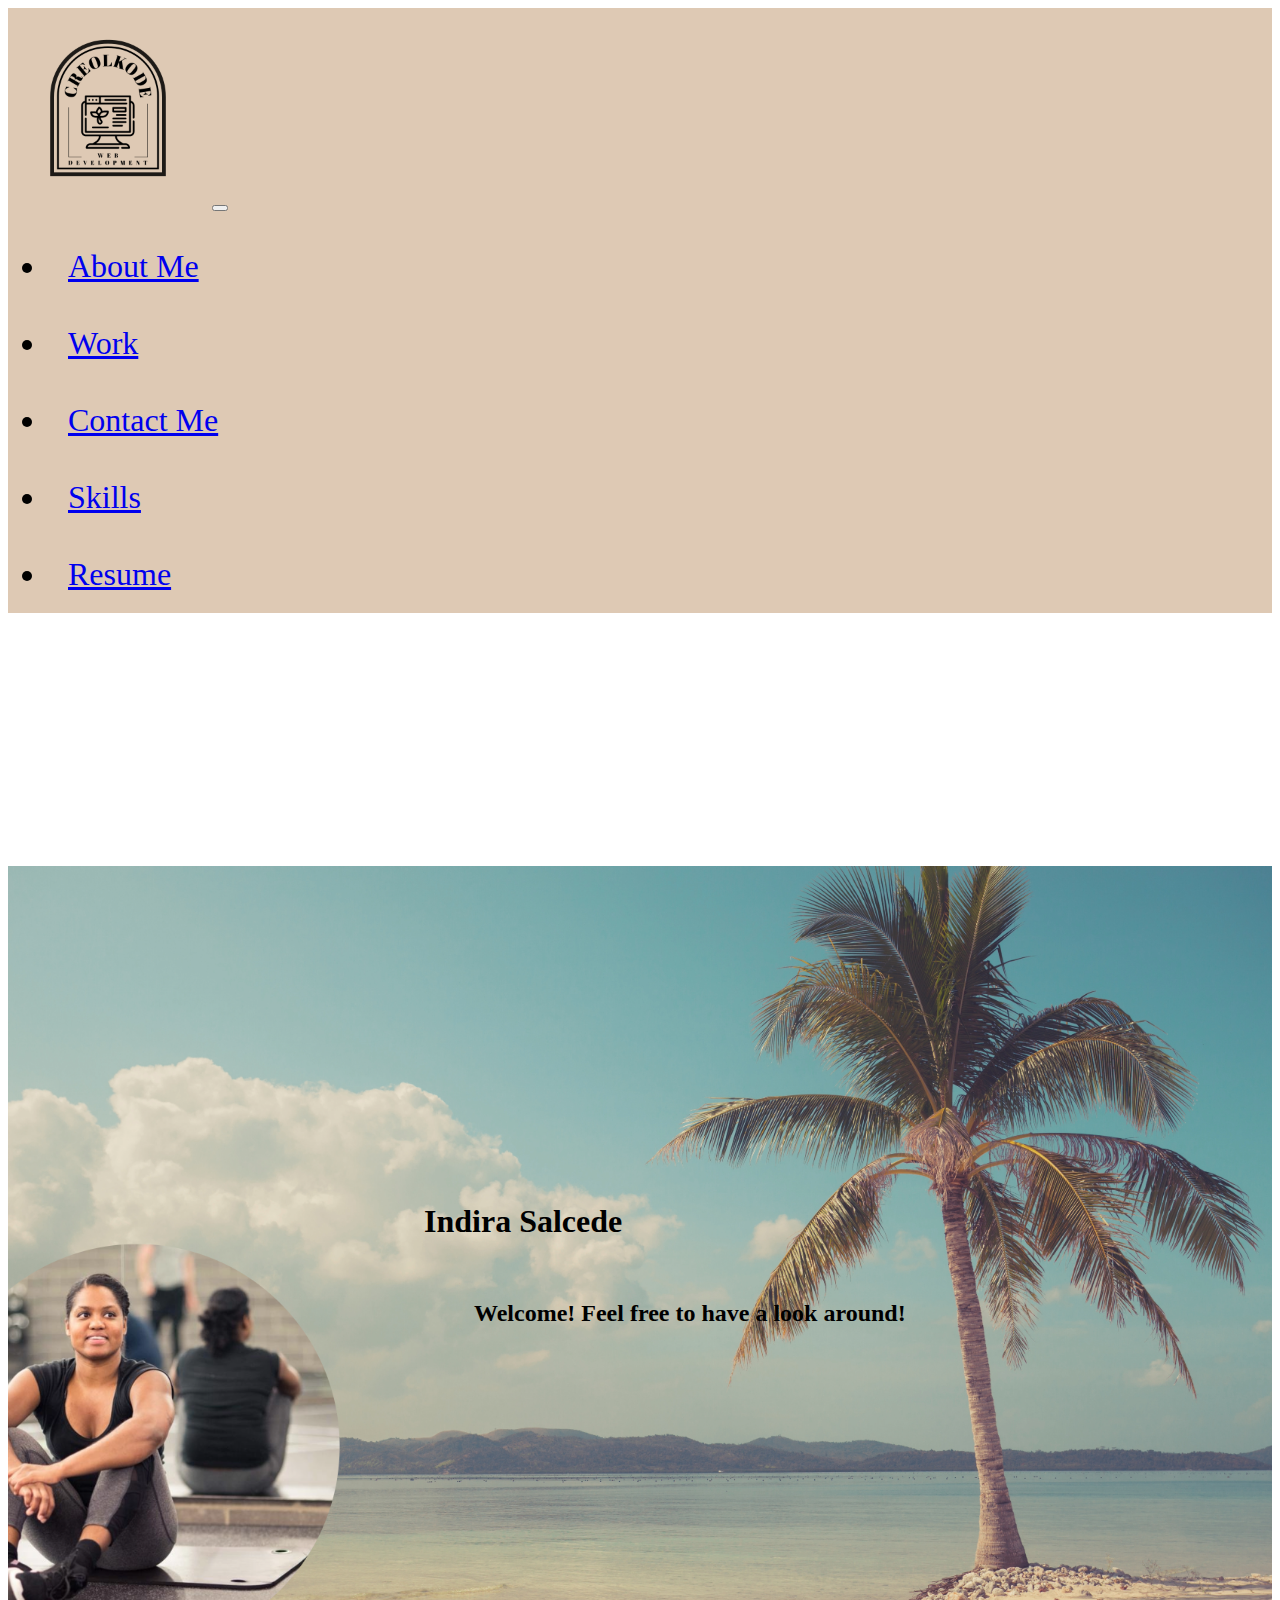
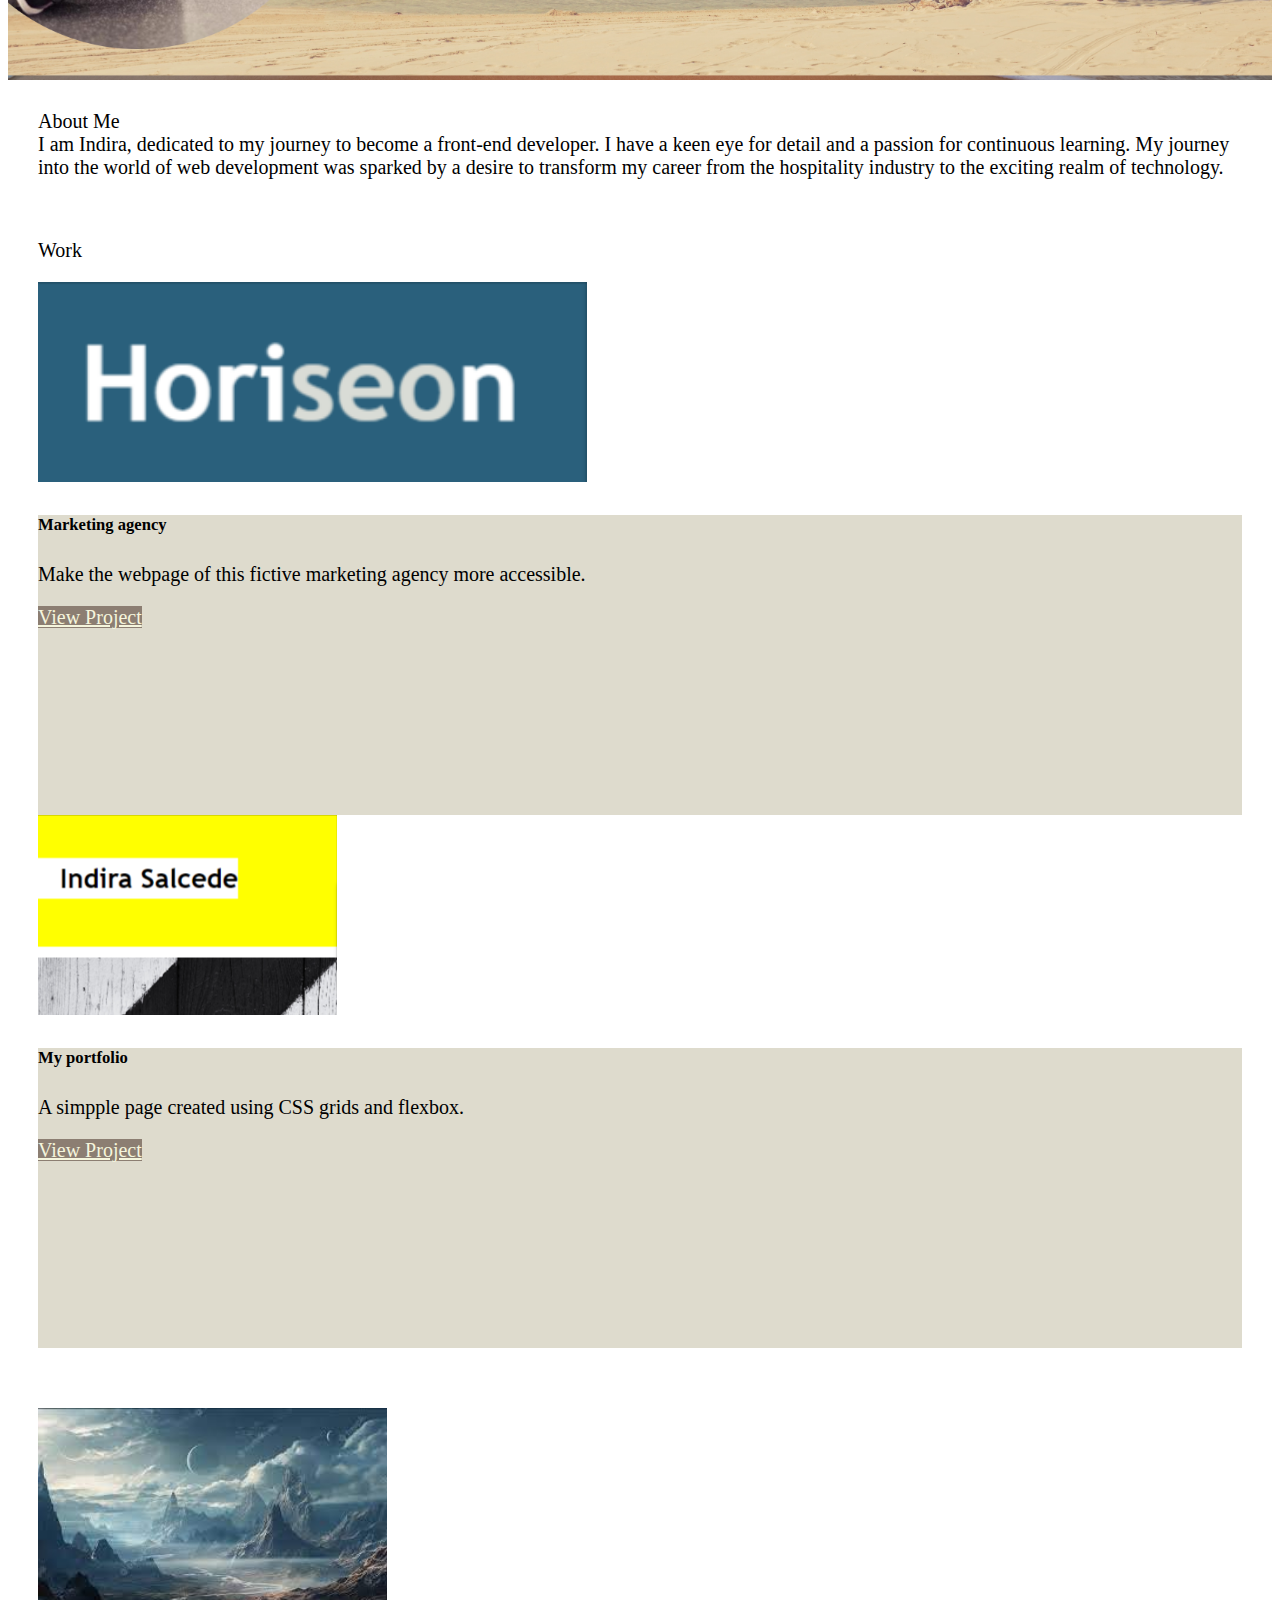
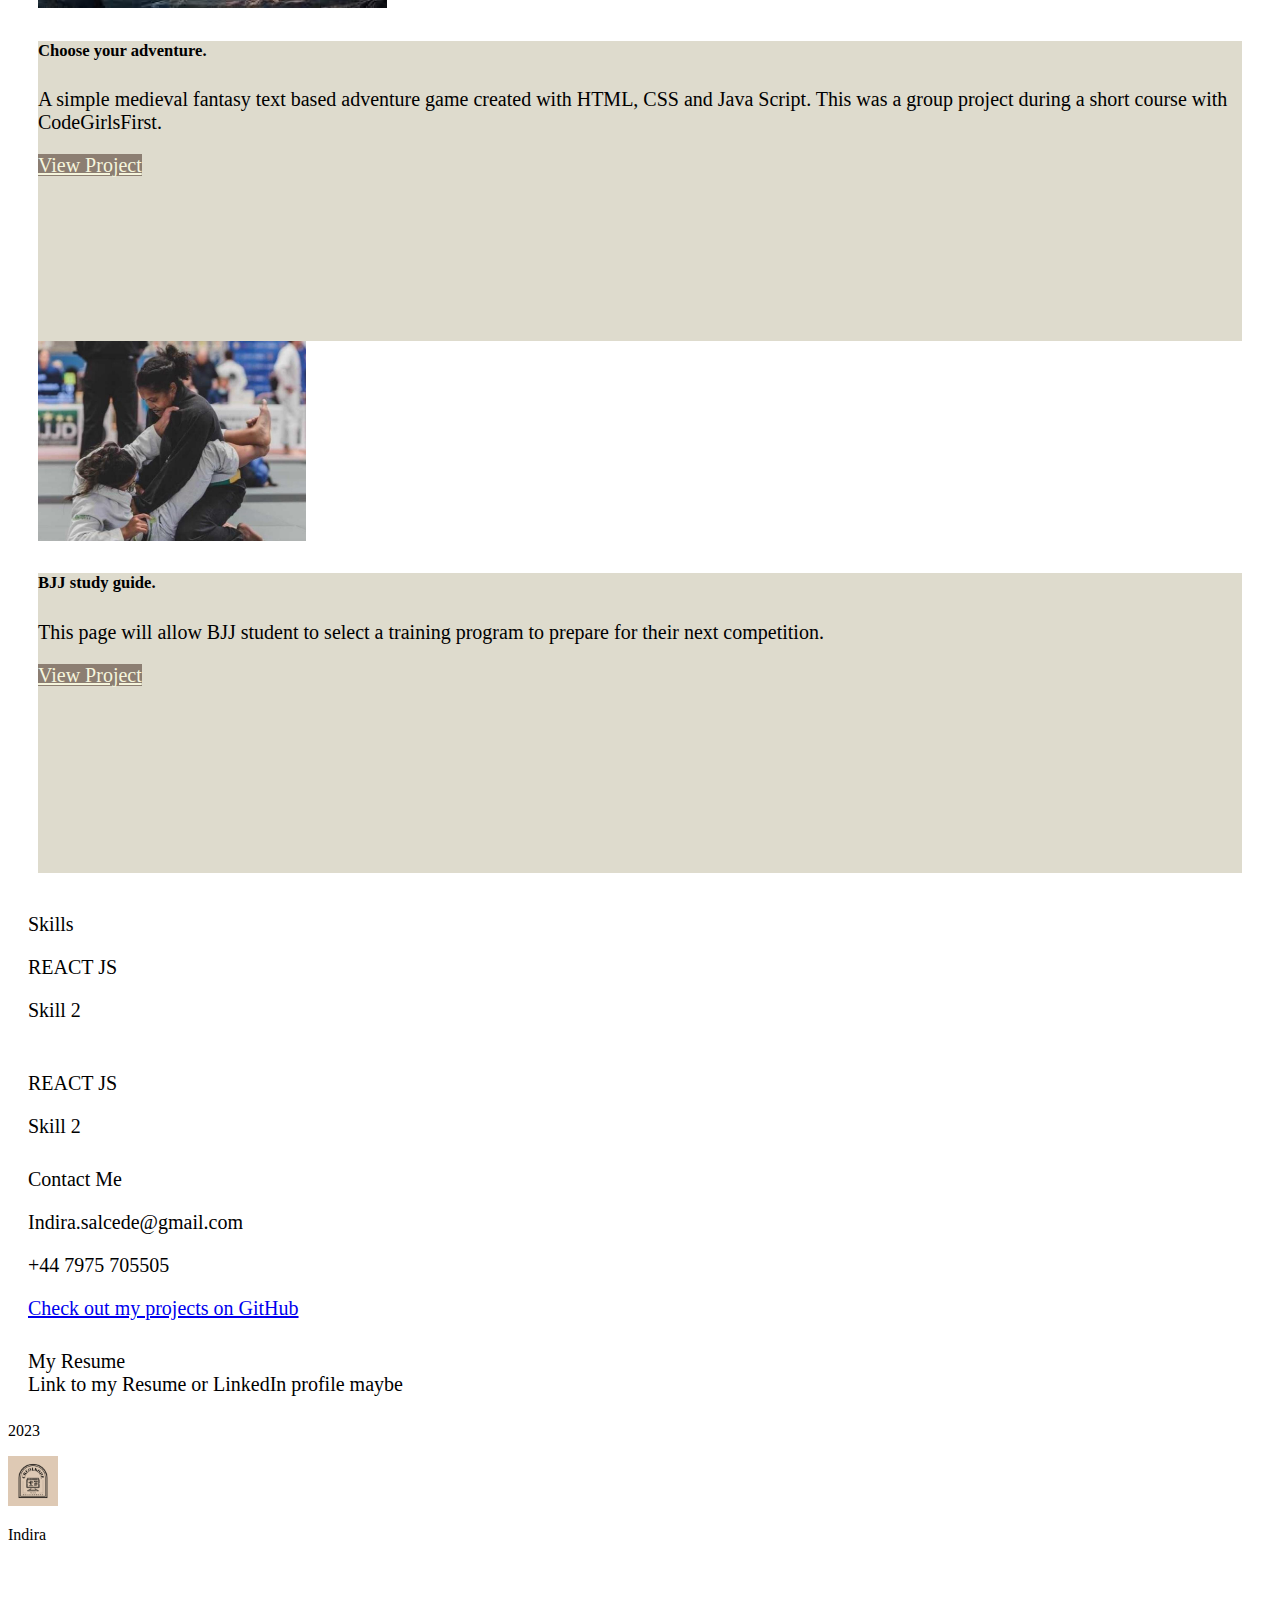
==== index.html @ 06d267d0 "adds some content to contact and skills sections" ====
<!DOCTYPE html>
<html lang="en">
<head>
    <meta charset="UTF-8">
    <meta http-equiv="X-UA-Compatible" content="IE=edge"/>
    <meta name="viewport" content="width=device-width, initial-scale=1.0">
    <title>Indira Salcede Portfolio</title>
    <link href="https://cdn.jsdelivr.net/npm/bootstrap@5.3.2/dist/css/bootstrap.min.css" rel="stylesheet" integrity="sha384-T3c6CoIi6uLrA9TneNEoa7RxnatzjcDSCmG1MXxSR1GAsXEV/Dwwykc2MPK8M2HN" crossorigin="anonymous">
    <link rel="stylesheet" href="./css/style.css">
</head>
<body>
    <div class="container-xl border">
        <!--NAV-->
        <!--Include links that are applicable to your portfolio. Links should navigate to the appropriate sections  - code based on getbootstrap.com template-->
        <div class="row align-items-start">
            <nav class="navbar fixed-top navbar-expand-lg navbar-light mx-auto">
                <div class="container">
                    <a class="navbar-brand" href="#"><img src="./css/images/Logo.png" width="200" height="200" class="d-inline-block align-top" alt=""></a>
                    <button class="navbar-toggler" type="button" data-toggle="collapse" data-target="#navbarNav" aria-controls="navbarNav" aria-expanded="false" aria-label="Toggle navigation">
                        <span class="navbar-toggler-icon"></span>
                    </button>
                    <div class="collapse navbar-collapse justify-content-center " id="navbarNav">
                        <ul class="navbar-nav ml-auto">
                            <li class="nav-item">
                                <a class="nav-link" href="#aboutMe-content">About Me</a>
                            </li>
                            <li class="nav-item">
                                <a class="nav-link" href="#work">Work</a>
                            </li>
                            <li class="nav-item">
                                <a class="nav-link" href="#contactMe">Contact Me</a>
                            </li>
                            <li class="nav-item">
                                <a class="nav-link" href="#skills">Skills</a>
                            </li>
                            <li class="nav-item">
                                <a class="nav-link" href="#myResume">Resume</a>
                            </li>
                        </ul>
                    </div>
                </div>
            </nav>
        </div>
        <!--Jumbotron image and profile picture - will the profile picture be in a position absolute on the jumbotro pic code based on getbootstrap.com template-->
        <!--hero section - A jumbotron featuring your picture, your name, and any other information you'd like to include. -->
        <div class="container">
            <div class="jumbotron">
                <h1 class="display-4">Indira Salcede</h1>
                <br/>
                <h2 class="lead">Welcome! Feel free to have a look around!</h2>
                <br/>
                <!-- <p class="intro-text justify-content-center align-items-center">Hi ! Welcome to my portfolio! Feel free to have a look around and get in touch !</p> -->
                <!-- <p class="lead">
                  <a class="btn btn-primary btn-lg" href="#" role="button">Learn more</a>
                </p> -->
            </div>
        </div>
        <div class="row align-items-start">
            <div class="col-xxl-2 col-xl-2 col-lg-3 col-md-4 col-sm-6 col-xs-12"><p></p></div> <!--will be in the middle of the page-->
        </div>
        <!--About Me section-->
        <div class="row align-items-start" id="aboutMe">
            <!-- First column smaller -->
            <div class="col-md-1 col-sm-6 col-xs-12 mb-3">About Me</div>
            <!-- Larger column -->
            <div class="col-md-11 col-sm-6 col-xs-12 mb-3 text-center" id="aboutMe-content">
                <div class="card">
                    <div class="card-text">I am Indira, dedicated to my journey to become a front-end developer. I have a keen eye for detail and a passion for continuous learning. My journey into the world of web development was sparked by a desire to transform my career from the hospitality industry to the exciting realm of technology.
                    </div>
                </div>
            </div>
        </div>
        
        <!--Work section-->
        <!--work section using grid - with cards -->
        <div class="row ">
            <!--first column smaller-->
            <div class="row mb-4 mx-auto" id="work">
                <div class="col-md-1 col-sm-6 col-xs-12 mb-3"><p>Work</p></div>
                <div class="col-md-3 mx-auto">
                    <div class="card">
                        <img src="./css/images/website.png" class="card-img-top" alt="Horiseon logo">
                        <div class="card-body d-flex flex-column">
                            <h5 class="card-title">Marketing agency</h5>
                            <p class="card-text">Make the webpage of this fictive marketing agency more accessible.</p>
                            <a href="https://indira4978.github.io/Refactored_Horiseon_Week1/" class="btn">View Project</a><!-- add shadow effect on button/ card -->
                        </div>
                    </div>
                </div>
                <div class="col-md-3 mx-auto">
                    <div class="card">
                        <img src="./css/images/Indira-Salcede-Web-Developer.png" class="card-img-top" alt="Indira logo">
                        <div class="card-body d-flex flex-column">
                            <h5 class="card-title">My portfolio</h5>
                            <p class="card-text">A simpple page created using CSS grids and flexbox.</p>
                            <a href="https://indira4978.github.io/checkout_my_portfolio/" class="btn">View Project</a><!-- add shadow effect on button/ card -->
                        </div>
                    </div>
                </div>
            </div>
            <div class="row mb-4 mx-auto" id="blankWork">
                <div class="col-md-1 col-sm-6 col-xs-12 mb-3"><p></p></div>
                <div class="col-md-3 mx-auto">
                    <div class="card">
                        <img src="./css/images/adventurecover.jpeg" class="card-img-top" alt="fantasy landscape">
                        <div class="card-body d-flex flex-column">
                            <h5 class="card-title">Choose your adventure. </h5>
                            <p class="card-text">A simple medieval fantasy text based adventure game created with HTML, CSS and Java Script. This was a group project during a short course with CodeGirlsFirst.</p>
                            <a href="https://codepen.io/indira-S/pen/jOXLPJL" class="btn">View Project</a><!-- add shadow effect on button/ card -->
                        </div>
                    </div>
                </div>
                <div class="col-md-3 mx-auto">
                    <div class="card">
                        <img src="./css/images/gi cometition.jpg" class="card-img-top" alt="bjj competitors">
                        <div class="card-body d-flex flex-column">
                            <h5 class="card-title">BJJ study guide.</h5>
                            <p class="card-text">This page will allow BJJ student to select a training program to prepare for their next competition.</p>
                            <a href="#" class="btn">View Project</a><!-- add shadow effect on button/ card -->
                        </div>
                    </div>
                </div>
            </div>
        </div>
        <!--skills section -  List out the skills you expect to learn from the bootcamp -->
        <div class="row mb-4" id="skills">
            <div class="col-xl">Skills</div>
            <div class="col-xl"><p>REACT JS</p></div>
            <div class="col-xl">Skill 2</div>
        </div>
        <div class="row mb-4" id="skills">
            <div class="col-xl"><p></p></div>
            <div class="col-xl"><p>REACT JS</p></div>
            <div class="col-xl">Skill 2</div>
        </div>
        <!--Contact Me section-->
        <div class="row mb-4" id="contactMe">
            <!--first column smaller-->
            <div class="col-xl">Contact Me</div><!--amend size as should be larger-->
            <div class="col-xl"><p>Indira.salcede@gmail.com</p></div><!--amend size as should be larger-->
            <div class="col-xl"><p>+44 7975 705505</p> </div><!--amend size as should be larger-->
            <div class="col-xl"><a href="https://github.com/Indira4978">Check out my projects on GitHub</a></div><!--amend size as should be larger-->
        </div>
        <!--Resume section-->
        <div class="row mb-4 justify-content-center" id="myResume">
            <!--first column smaller-->
            <div class="col-xl">My Resume </div><!--amend size as should be larger-->
            <div class="col-xl">Link to my Resume or LinkedIn profile maybe </div><!--amend size as should be larger-->
        </div>
        <!--Footer section-->
        <div class="container-fluid">
            <div class="row gx-4">
                <div class="col  d-flex justify-content-center"><p>2023</p></div>
                <div class="col  d-flex justify-content-center"><img src="./css/images/Logo.png" width="50" height="50"></div>
                <div class="col  d-flex justify-content-center"><p>Indira</p></div>
                </div>
            </div>
    </div> 

    <script src="https://cdn.jsdelivr.net/npm/bootstrap@5.3.2/dist/js/bootstrap.bundle.min.js" integrity="sha384-C6RzsynM9kWDrMNeT87bh95OGNyZPhcTNXj1NW7RuBCsyN/o0jlpcV8Qyq46cDfL" crossorigin="anonymous"></script>
</body>
</html>
---- css/style.css ----
body {
    margin-bottom: 100px;
}



.container-lg {
    background-color: whitesmoke;
}

.navbar {
    background-color: #DEC9B4;
}

.nav-item {
    padding: 20px;
    font-size: 2rem;

}


.jumbotron {
    margin-top: 20%;
    padding: 25%;
    background-image: url("./images/Bg.png");
    height: 100%;
    background-position: center;
    background-repeat: no-repeat;
    background-size: cover;
    position: relative;
}


.display-4 {
    padding-left: 100px;
}

.lead {
    padding-left: 150px;
}

#aboutMe {
    margin: 20px;
    padding: 10px;
    font-size: 20px;
}

#aboutMe-content {
    align-items: baseline;
}


#work {
    margin:20px;
    padding: 10px;
    font-size: 20px;

}


#blankWork {
    margin: 20px;
    padding: 10px;
    font-size: 20px;

}


#skills {
    margin: 10px;
    padding: 10px;
    font-size: 20px;

}


#contactMe {
    margin: 10px;
    padding: 10px;
    font-size: 20px;

}


#myResume {
    margin: 10px;
    padding: 10px;
    font-size: 20px;

}

.card-body {
    height: 300px;
    background-color: #DEDBCD;
}

.card-img-top {
    height: 200px;
}

.btn {
    /* position: fixed bottom; */
    background-color: #8C7E72;
    color: beige;
}

/* .footer {
    display: flex;
    align-items: center;
    display: flex;
  align-items: center;
  justify-content: space-around;
} */
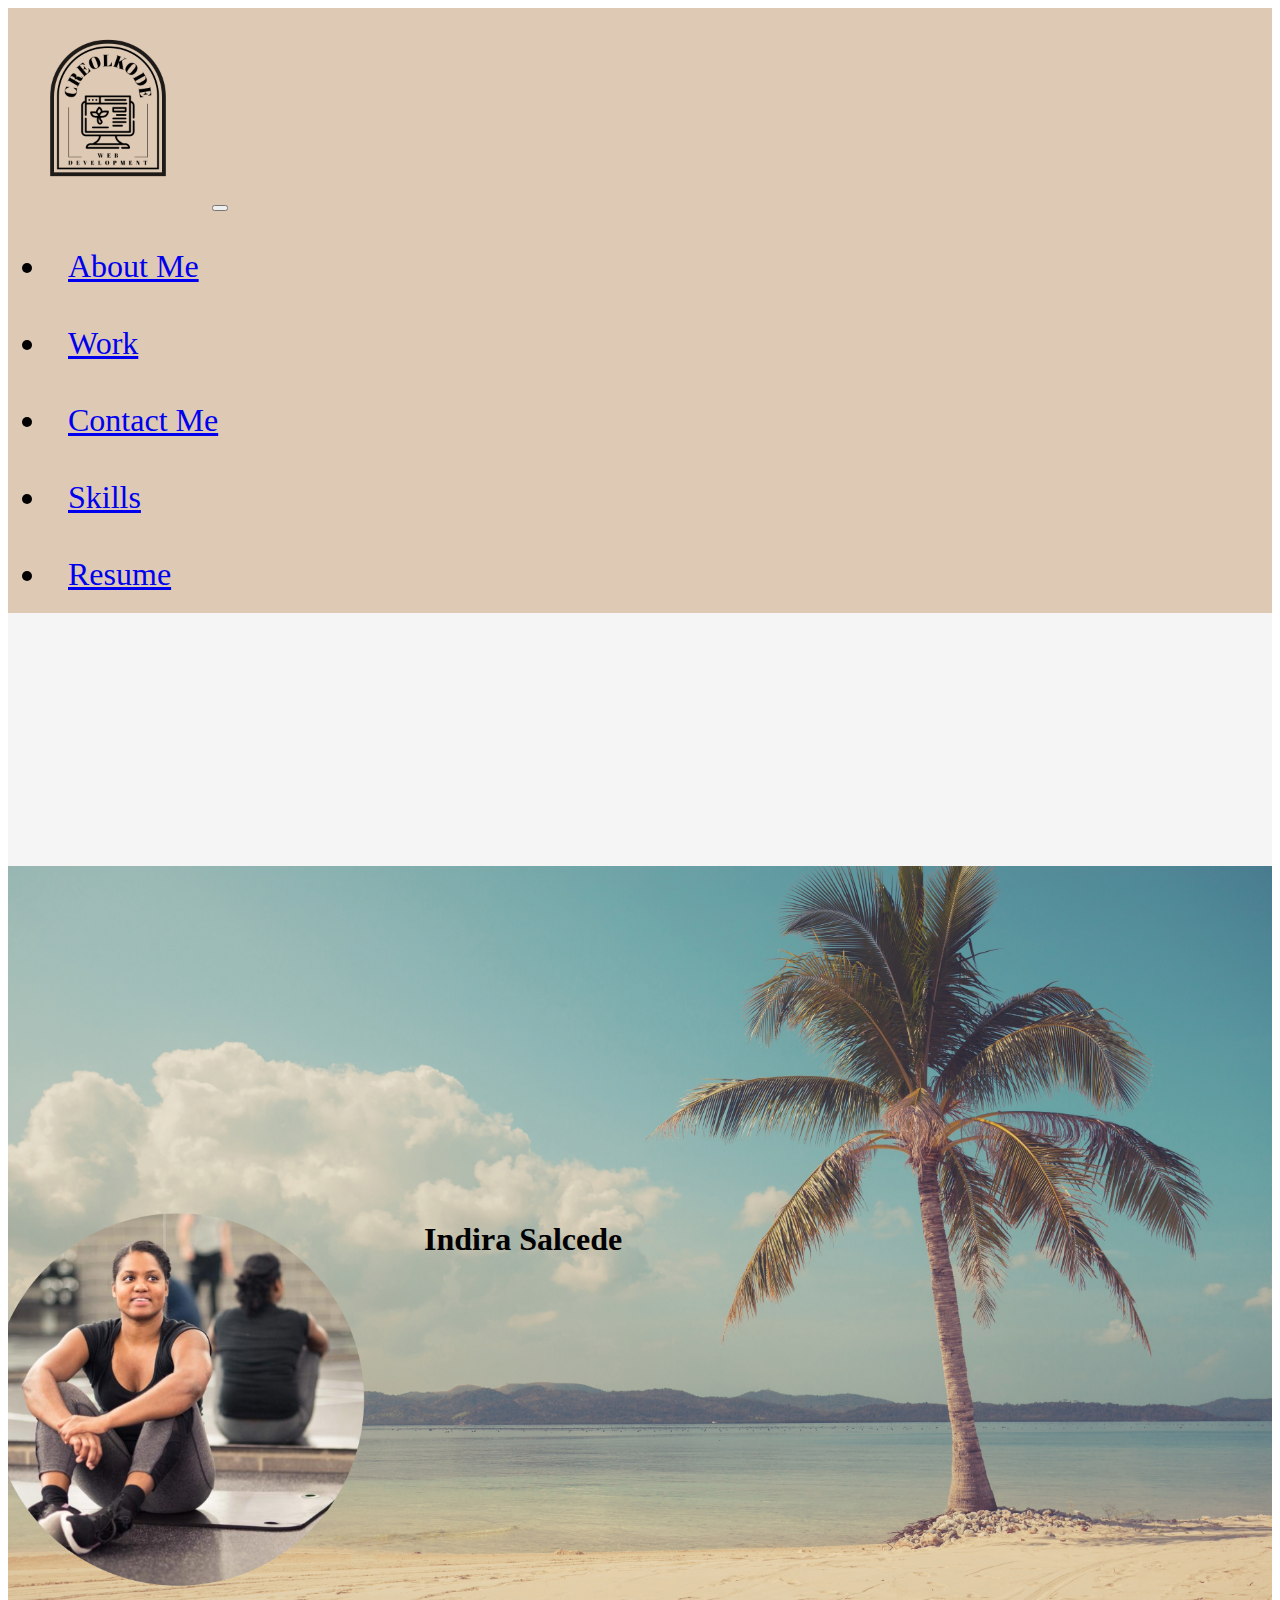
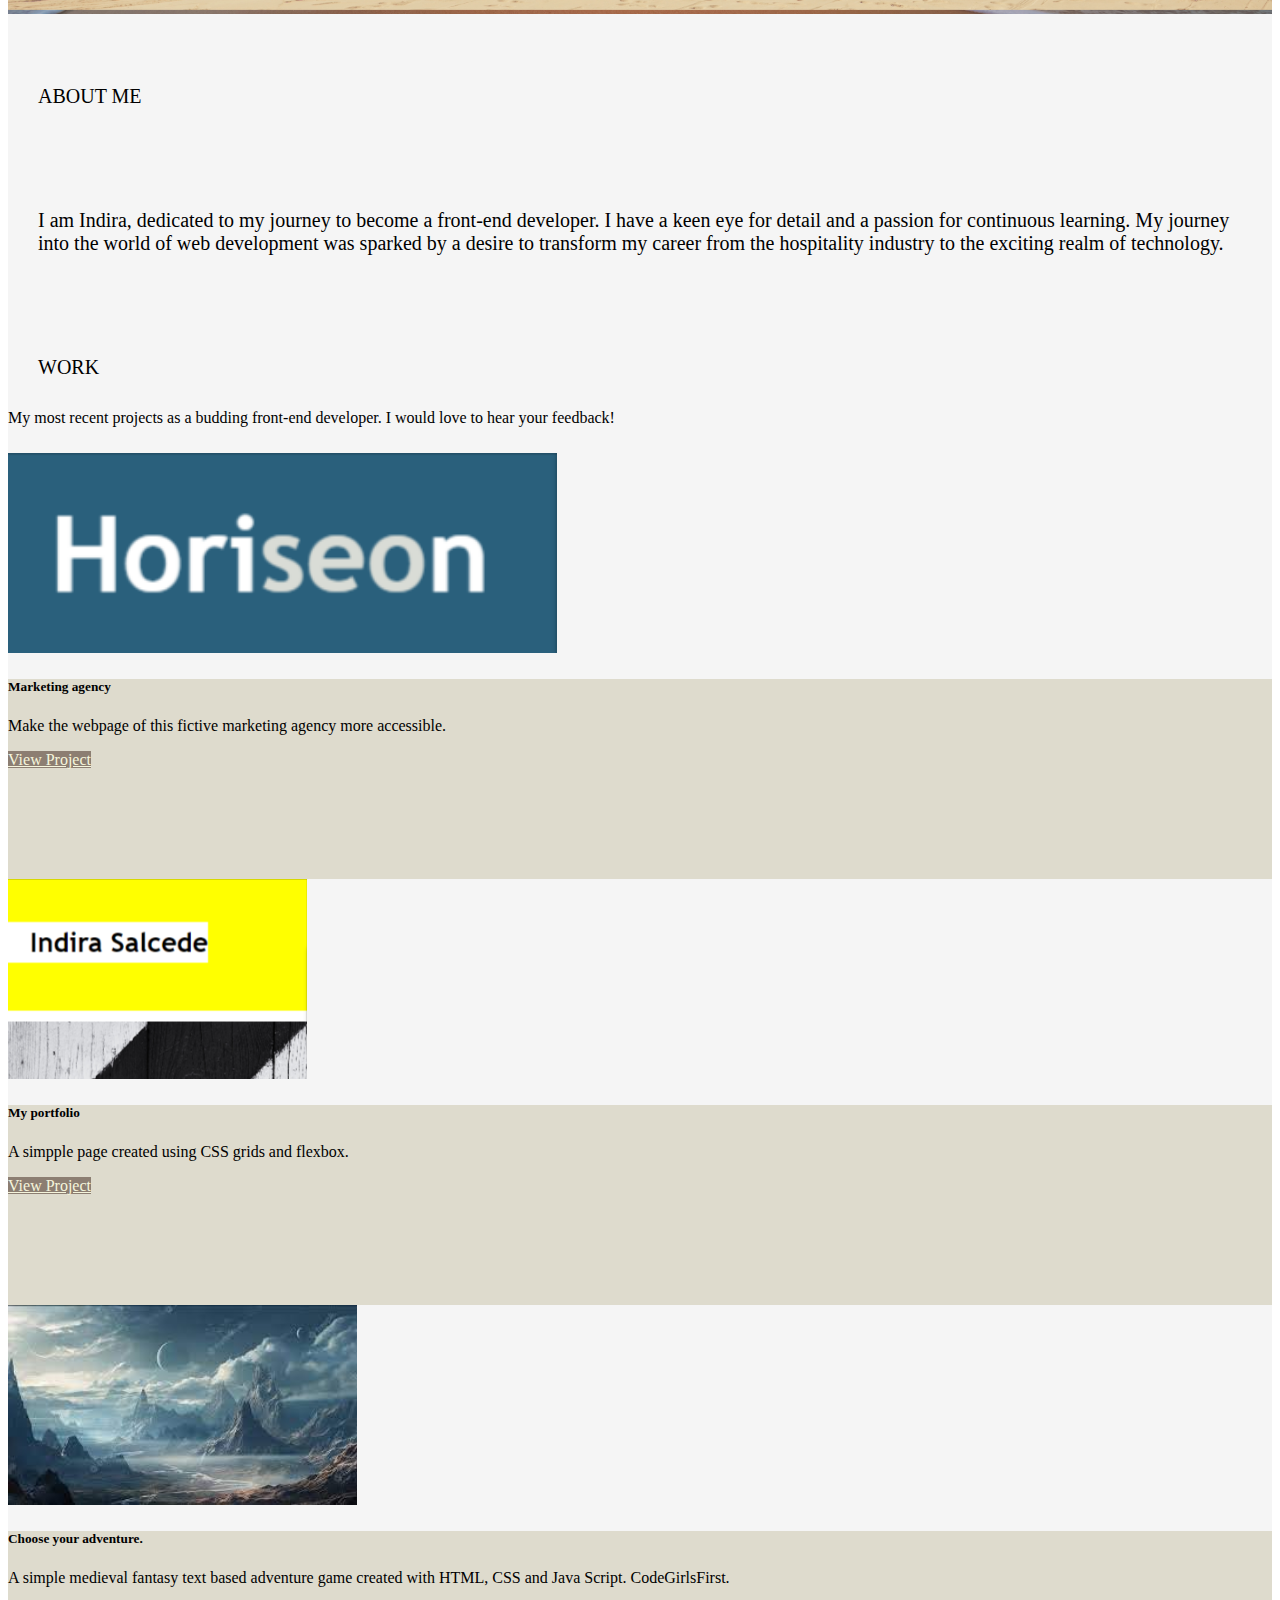
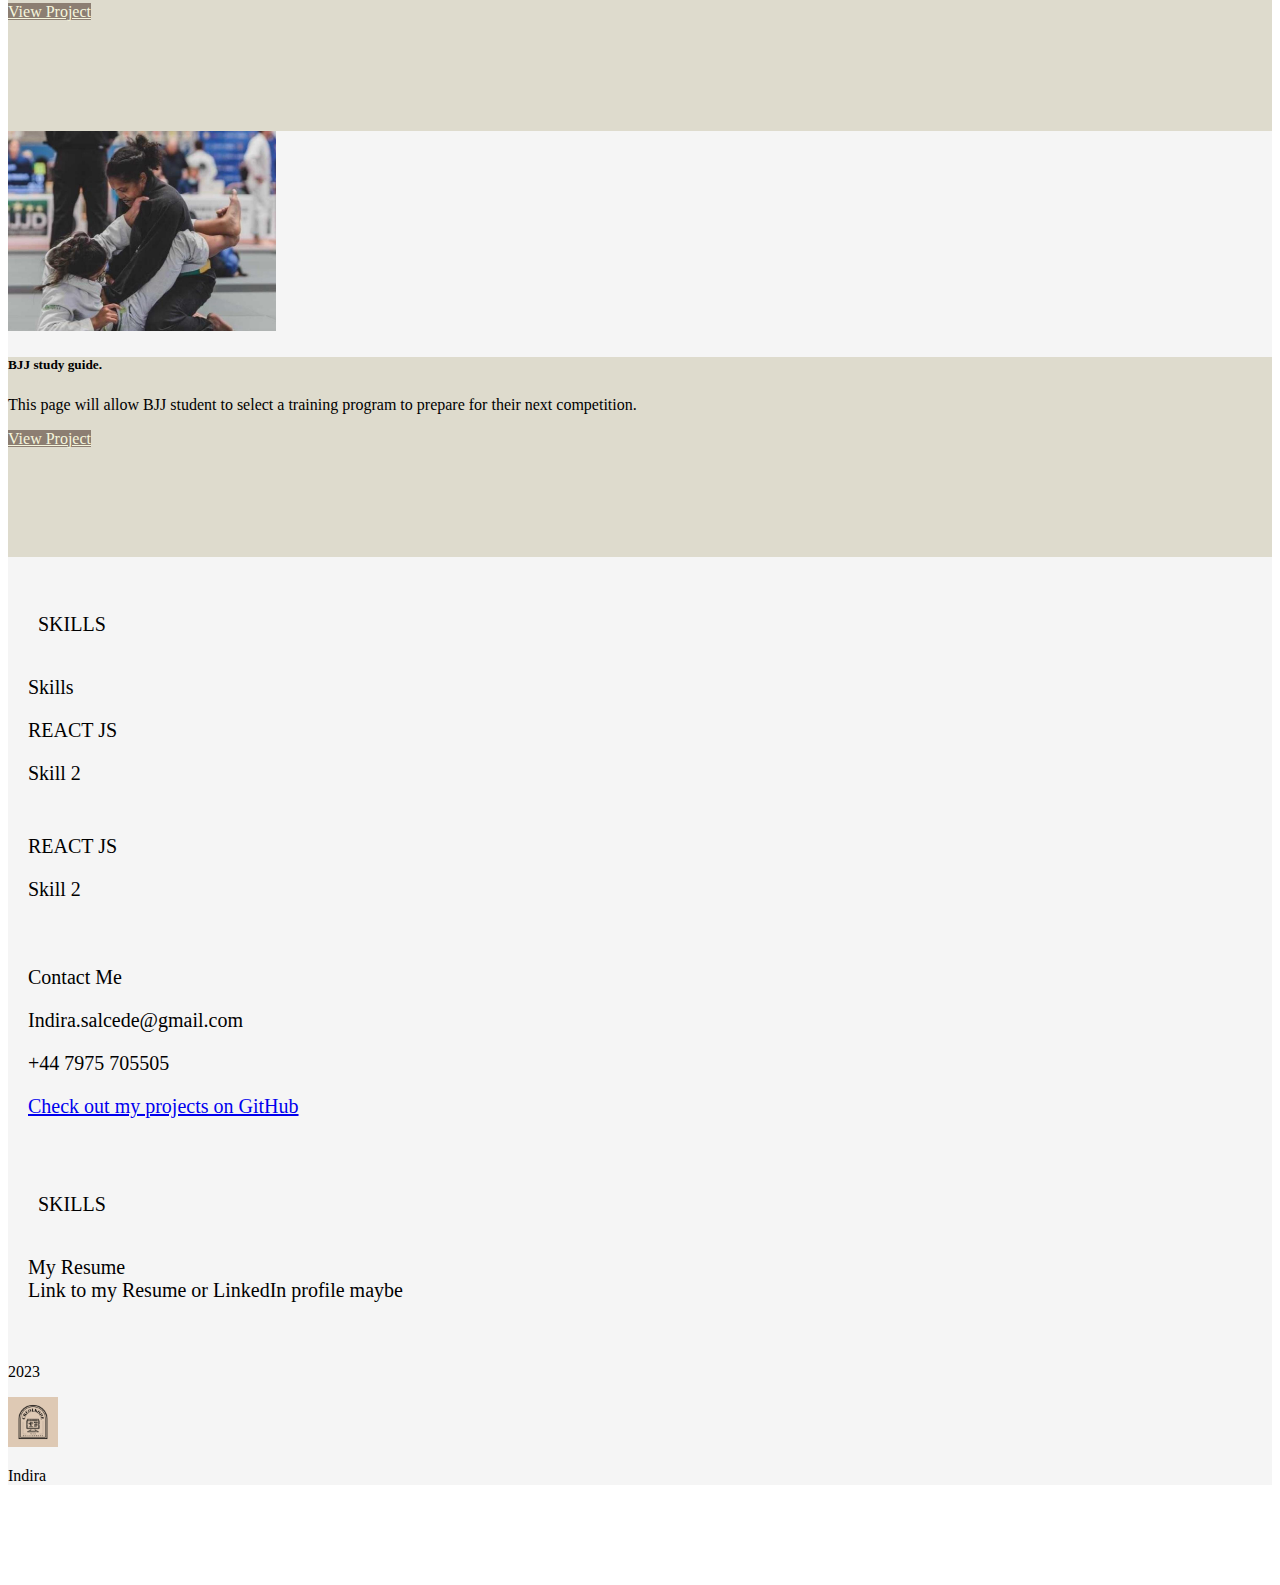
==== commit 4875f083: "add layout improvemts to the page" ====
--- a/index.html
+++ b/index.html
@@ -9,7 +9,7 @@
     <link rel="stylesheet" href="./css/style.css">
 </head>
 <body>
-    <div class="container-xl border">
+    <div class="container-lg">
         <!--NAV-->
         <!--Include links that are applicable to your portfolio. Links should navigate to the appropriate sections  - code based on getbootstrap.com template-->
         <div class="row align-items-start">
@@ -45,93 +45,124 @@
         <!--hero section - A jumbotron featuring your picture, your name, and any other information you'd like to include. -->
         <div class="container">
             <div class="jumbotron">
+                <br/>
                 <h1 class="display-4">Indira Salcede</h1>
                 <br/>
-                <h2 class="lead">Welcome! Feel free to have a look around!</h2>
-                <br/>
-                <!-- <p class="intro-text justify-content-center align-items-center">Hi ! Welcome to my portfolio! Feel free to have a look around and get in touch !</p> -->
-                <!-- <p class="lead">
-                  <a class="btn btn-primary btn-lg" href="#" role="button">Learn more</a>
-                </p> -->
-            </div>
-        </div>
-        <div class="row align-items-start">
-            <div class="col-xxl-2 col-xl-2 col-lg-3 col-md-4 col-sm-6 col-xs-12"><p></p></div> <!--will be in the middle of the page-->
-        </div>
-        <!--About Me section-->
-        <div class="row align-items-start" id="aboutMe">
-            <!-- First column smaller -->
-            <div class="col-md-1 col-sm-6 col-xs-12 mb-3">About Me</div>
-            <!-- Larger column -->
-            <div class="col-md-11 col-sm-6 col-xs-12 mb-3 text-center" id="aboutMe-content">
-                <div class="card">
-                    <div class="card-text">I am Indira, dedicated to my journey to become a front-end developer. I have a keen eye for detail and a passion for continuous learning. My journey into the world of web development was sparked by a desire to transform my career from the hospitality industry to the exciting realm of technology.
-                    </div>
-                </div>
-            </div>
+            </div>
+        </div>
+        <!-- spacing -->
+        <div class="row justify-content-center blankspace">
+            <div class="col-lg-2 col-md-2 col-12"><p></p></div>
+            <div class="col-lg-8 col-md-8 col-12 text-center"></div>
+            <div class="col-lg-2 col-md-2 col-12"></div>
+        </div>
+        <div class="row justify-content-center" id="aboutMe">
+            <div class="col-lg-2 col-md-2 col-12"></div>
+            <div class="col-lg-8 col-md-8 col-12 text-center">ABOUT ME</div>
+            <div class="col-lg-2 col-md-2 col-12"></div>
+        </div>
+        <div class="row justify-content-center blankspace">
+            <div class="col-lg-2 col-md-2 col-12"><p></p></div>
+            <div class="col-lg-8 col-md-8 col-12 text-center"></div>
+            <div class="col-lg-2 col-md-2 col-12"></div>
+        </div>
+
+        <div class="row justify-content-center" id="aboutMe">
+            <div class="col-lg-2 col-md-2 col-12"></div>
+            <div class="col-lg-8 col-md-8 col-12 text-center">I am Indira, dedicated to my journey to become a front-end developer. I have a keen eye for detail and a passion for continuous learning. My journey into the world of web development was sparked by a desire to transform my career from the hospitality industry to the exciting realm of technology.</div>
+            <div class="col-lg-2 col-md-2 col-12"></div>
+        </div>
+        <div class="row justify-content-center blankspace">
+            <div class="col-lg-2 col-md-2 col-12"><p></p></div>
+            <div class="col-lg-8 col-md-8 col-12 text-center"></div>
+            <div class="col-lg-2 col-md-2 col-12"></div>
         </div>
         
         <!--Work section-->
         <!--work section using grid - with cards -->
-        <div class="row ">
-            <!--first column smaller-->
-            <div class="row mb-4 mx-auto" id="work">
-                <div class="col-md-1 col-sm-6 col-xs-12 mb-3"><p>Work</p></div>
-                <div class="col-md-3 mx-auto">
-                    <div class="card">
-                        <img src="./css/images/website.png" class="card-img-top" alt="Horiseon logo">
-                        <div class="card-body d-flex flex-column">
-                            <h5 class="card-title">Marketing agency</h5>
-                            <p class="card-text">Make the webpage of this fictive marketing agency more accessible.</p>
-                            <a href="https://indira4978.github.io/Refactored_Horiseon_Week1/" class="btn">View Project</a><!-- add shadow effect on button/ card -->
-                        </div>
-                    </div>
-                </div>
-                <div class="col-md-3 mx-auto">
-                    <div class="card">
-                        <img src="./css/images/Indira-Salcede-Web-Developer.png" class="card-img-top" alt="Indira logo">
-                        <div class="card-body d-flex flex-column">
-                            <h5 class="card-title">My portfolio</h5>
-                            <p class="card-text">A simpple page created using CSS grids and flexbox.</p>
-                            <a href="https://indira4978.github.io/checkout_my_portfolio/" class="btn">View Project</a><!-- add shadow effect on button/ card -->
-                        </div>
-                    </div>
-                </div>
-            </div>
-            <div class="row mb-4 mx-auto" id="blankWork">
-                <div class="col-md-1 col-sm-6 col-xs-12 mb-3"><p></p></div>
-                <div class="col-md-3 mx-auto">
-                    <div class="card">
-                        <img src="./css/images/adventurecover.jpeg" class="card-img-top" alt="fantasy landscape">
-                        <div class="card-body d-flex flex-column">
-                            <h5 class="card-title">Choose your adventure. </h5>
-                            <p class="card-text">A simple medieval fantasy text based adventure game created with HTML, CSS and Java Script. This was a group project during a short course with CodeGirlsFirst.</p>
-                            <a href="https://codepen.io/indira-S/pen/jOXLPJL" class="btn">View Project</a><!-- add shadow effect on button/ card -->
-                        </div>
-                    </div>
-                </div>
-                <div class="col-md-3 mx-auto">
-                    <div class="card">
-                        <img src="./css/images/gi cometition.jpg" class="card-img-top" alt="bjj competitors">
-                        <div class="card-body d-flex flex-column">
-                            <h5 class="card-title">BJJ study guide.</h5>
-                            <p class="card-text">This page will allow BJJ student to select a training program to prepare for their next competition.</p>
-                            <a href="#" class="btn">View Project</a><!-- add shadow effect on button/ card -->
-                        </div>
+        <div class="row justify-content-center" id="work">
+            <div class="col-lg-2 col-md-2 col-12"></div>
+            <div class="col-lg-8 col-md-8 col-12 text-center">WORK</div>
+            <div class="col-lg-2 col-md-2 col-12"></div>
+        </div>
+        <div class="row justify-content-center" id="blankspace">
+            <div class="col-lg-2 col-md-2 col-12"></div>
+            <div class="col-lg-8 col-md-8 col-12 text-center">My most recent projects as a budding front-end developer. I would love to hear your feedback!</div>
+            <div class="col-lg-2 col-md-2 col-12"></div>
+        </div>
+        <div class="row justify-content-center blankspace">
+            <div class="col-lg-2 col-md-2 col-12"></div>
+            <div class="col-lg-8 col-md-8 col-12 text-center"></div>
+            <div class="col-lg-2 col-md-2 col-12"></div>
+        </div>
+        <!--CARDS-->
+        <div class="row">
+            <div class="col-lg-3 col-md-3 col-sm-6 col-12">
+                <div class="card">
+                    <img src="./css/images/website.png" class="card-img-top" alt="Horiseon logo">
+                    <div class="card-body d-flex flex-column">
+                        <h5 class="card-title">Marketing agency</h5>
+                        <p class="card-text">Make the webpage of this fictive marketing agency more accessible.</p>
+                        <a href="https://indira4978.github.io/Refactored_Horiseon_Week1/" class="btn">View Project</a><!-- add shadow effect on button/ card -->
+                    </div>
+                </div>
+            </div>
+            <div class="col-lg-3 col-md-3 col-sm-6 col-12">
+                <div class="card">
+                    <img src="./css/images/Indira-Salcede-Web-Developer.png" class="card-img-top" alt="Indira logo">
+                    <div class="card-body d-flex flex-column">
+                        <h5 class="card-title">My portfolio</h5>
+                        <p class="card-text">A simpple page created using CSS grids and flexbox.</p>
+                        <a href="https://indira4978.github.io/checkout_my_portfolio/" class="btn">View Project</a><!-- add shadow effect on button/ card -->
+                    </div>
+                </div>
+            </div>
+            <div class="col-lg-3 col-md-3 col-sm-6 col-12">
+                <div class="card">
+                    <img src="./css/images/adventurecover.jpeg" class="card-img-top" alt="fantasy landscape">
+                    <div class="card-body d-flex flex-column">
+                        <h5 class="card-title">Choose your adventure. </h5>
+                        <p class="card-text">A simple medieval fantasy text based adventure game created with HTML, CSS and Java Script. CodeGirlsFirst.</p>
+                        <a href="https://codepen.io/indira-S/pen/jOXLPJL" class="btn">View Project</a><!-- add shadow effect on button/ card -->
+                    </div>
+                </div>
+            </div>
+            <div class="col-lg-3 col-md-3 col-sm-6 col-12">
+                <div class="card">
+                    <img src="./css/images/gi cometition.jpg" class="card-img-top" alt="bjj competitors">
+                    <div class="card-body d-flex flex-column">
+                        <h5 class="card-title">BJJ study guide.</h5>
+                        <p class="card-text">This page will allow BJJ student to select a training program to prepare for their next competition.</p>
+                        <a href="#" class="btn">View Project</a><!-- add shadow effect on button/ card -->
                     </div>
                 </div>
             </div>
         </div>
         <!--skills section -  List out the skills you expect to learn from the bootcamp -->
-        <div class="row mb-4" id="skills">
+        <div class="row justify-content-center blankspace">
+            <div class="col-lg-2 col-md-2 col-12"></div>
+            <div class="col-lg-8 col-md-8 col-12 text-center"></div>
+            <div class="col-lg-2 col-md-2 col-12"></div>
+        </div>
+        <div class="row justify-content-center" id="work">
+            <div class="col-lg-2 col-md-2 col-12"></div>
+            <div class="col-lg-8 col-md-8 col-12 text-center">SKILLS</div>
+            <div class="col-lg-2 col-md-2 col-12"></div>
+        </div>
+        <div class="row align-items-start" id="skills">
             <div class="col-xl">Skills</div>
             <div class="col-xl"><p>REACT JS</p></div>
             <div class="col-xl">Skill 2</div>
         </div>
-        <div class="row mb-4" id="skills">
+        <div class="row align-items-start4" id="skills">
             <div class="col-xl"><p></p></div>
             <div class="col-xl"><p>REACT JS</p></div>
             <div class="col-xl">Skill 2</div>
+        </div>
+        <div class="row justify-content-center blankspace">
+            <div class="col-lg-2 col-md-2 col-12"></div>
+            <div class="col-lg-8 col-md-8 col-12 text-center"></div>
+            <div class="col-lg-2 col-md-2 col-12"></div>
         </div>
         <!--Contact Me section-->
         <div class="row mb-4" id="contactMe">
@@ -141,11 +172,26 @@
             <div class="col-xl"><p>+44 7975 705505</p> </div><!--amend size as should be larger-->
             <div class="col-xl"><a href="https://github.com/Indira4978">Check out my projects on GitHub</a></div><!--amend size as should be larger-->
         </div>
+        <div class="row justify-content-center blankspace">
+            <div class="col-lg-2 col-md-2 col-12"></div>
+            <div class="col-lg-8 col-md-8 col-12 text-center"></div>
+            <div class="col-lg-2 col-md-2 col-12"></div>
+        </div>
+        <div class="row justify-content-center" id="work">
+            <div class="col-lg-2 col-md-2 col-12"></div>
+            <div class="col-lg-8 col-md-8 col-12 text-center">SKILLS</div>
+            <div class="col-lg-2 col-md-2 col-12"></div>
+        </div>
         <!--Resume section-->
         <div class="row mb-4 justify-content-center" id="myResume">
             <!--first column smaller-->
             <div class="col-xl">My Resume </div><!--amend size as should be larger-->
             <div class="col-xl">Link to my Resume or LinkedIn profile maybe </div><!--amend size as should be larger-->
+        </div>
+        <div class="row justify-content-center blankspace">
+            <div class="col-lg-2 col-md-2 col-12"></div>
+            <div class="col-lg-8 col-md-8 col-12 text-center"></div>
+            <div class="col-lg-2 col-md-2 col-12"></div>
         </div>
         <!--Footer section-->
         <div class="container-fluid">
--- a/css/style.css
+++ b/css/style.css
@@ -39,6 +39,9 @@
     padding-left: 150px;
 }
 
+.blankspace {
+    padding: 1%;
+}
 #aboutMe {
     margin: 20px;
     padding: 10px;
@@ -90,7 +93,7 @@
 }
 
 .card-body {
-    height: 300px;
+    height: 200px;
     background-color: #DEDBCD;
 }
 
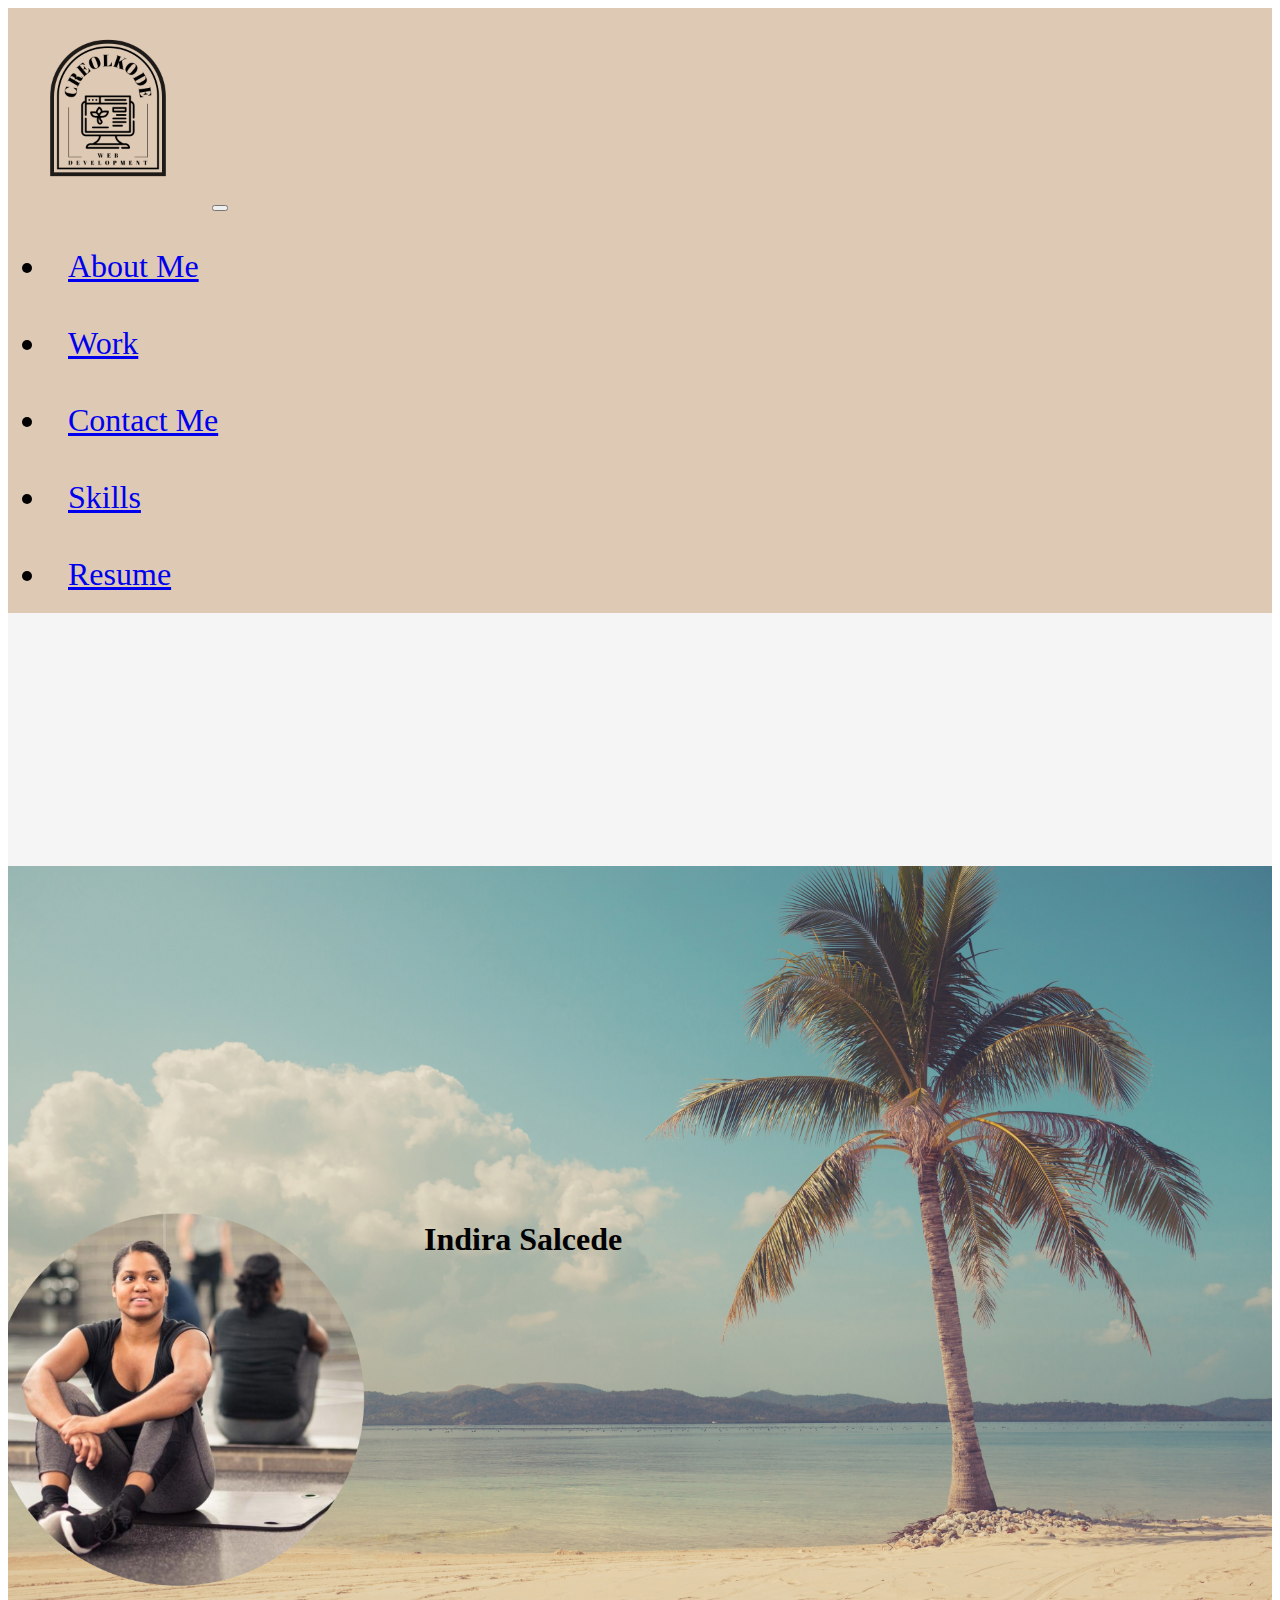
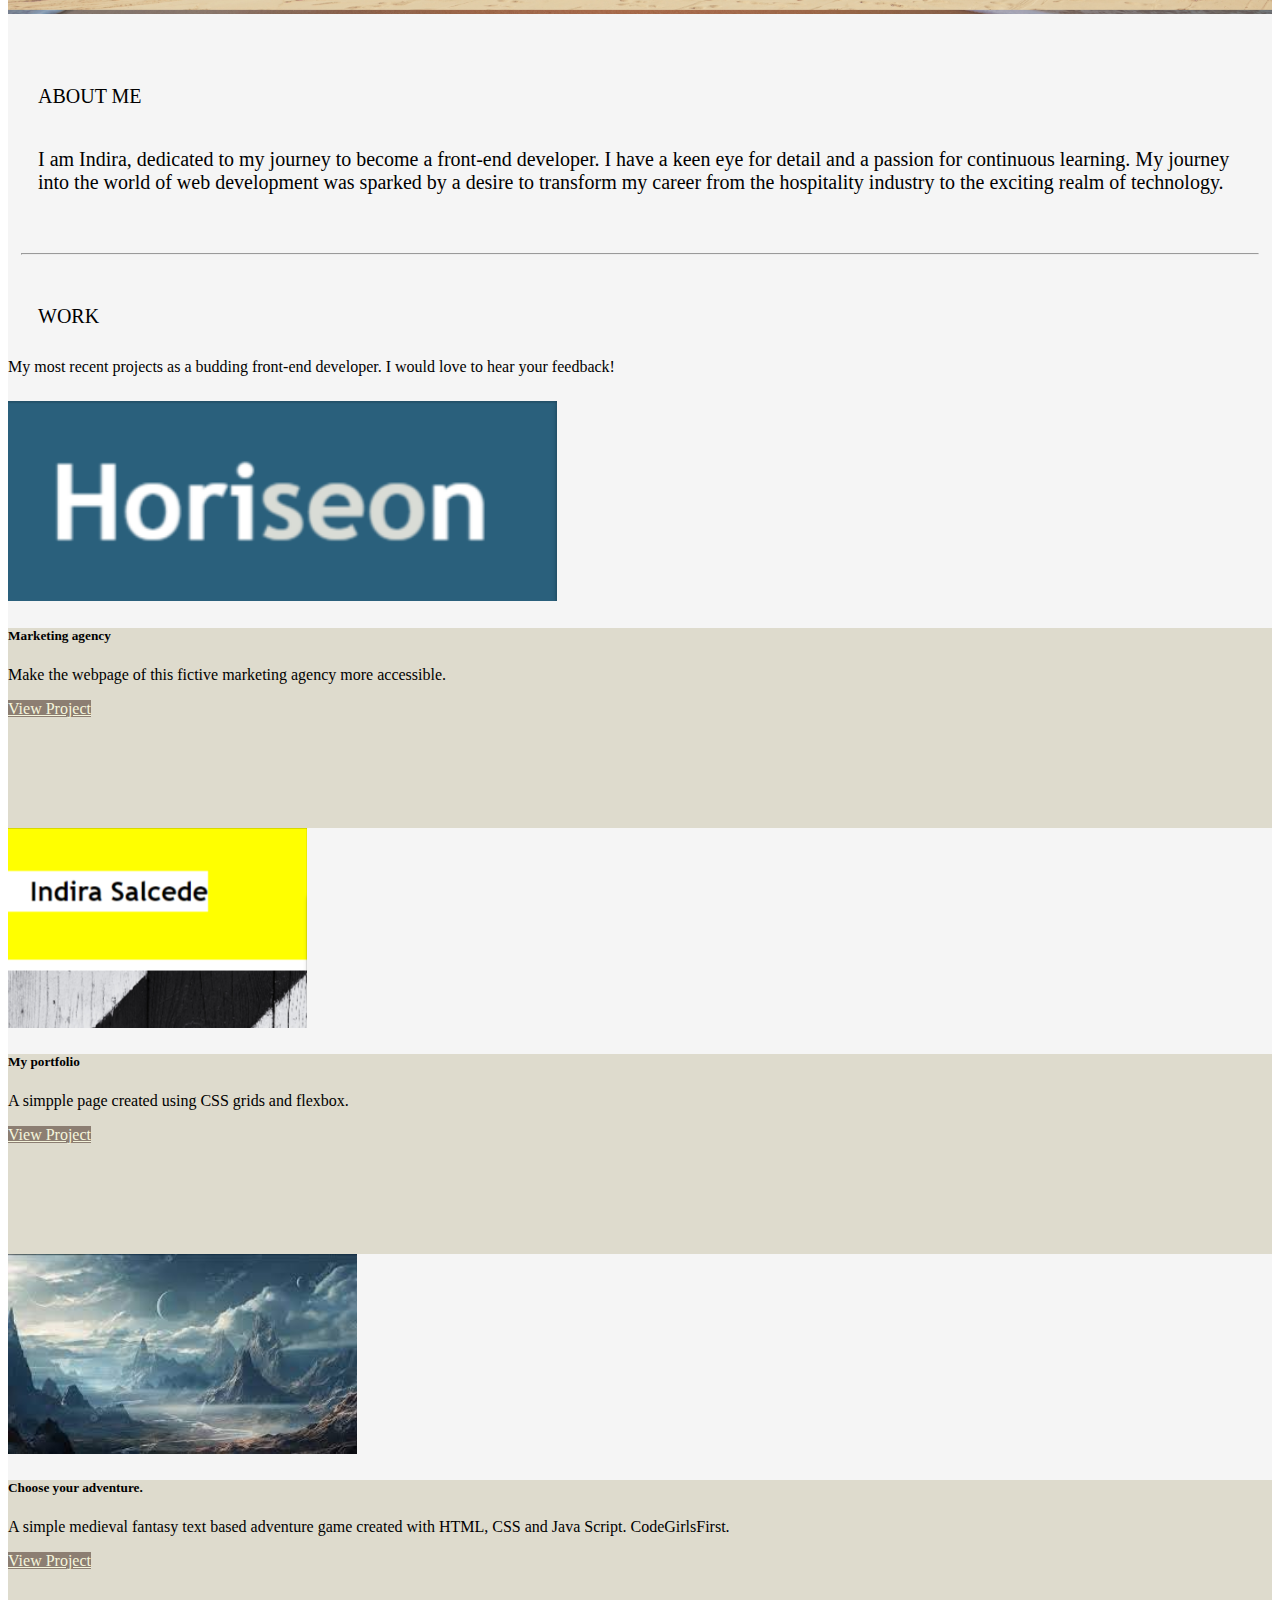
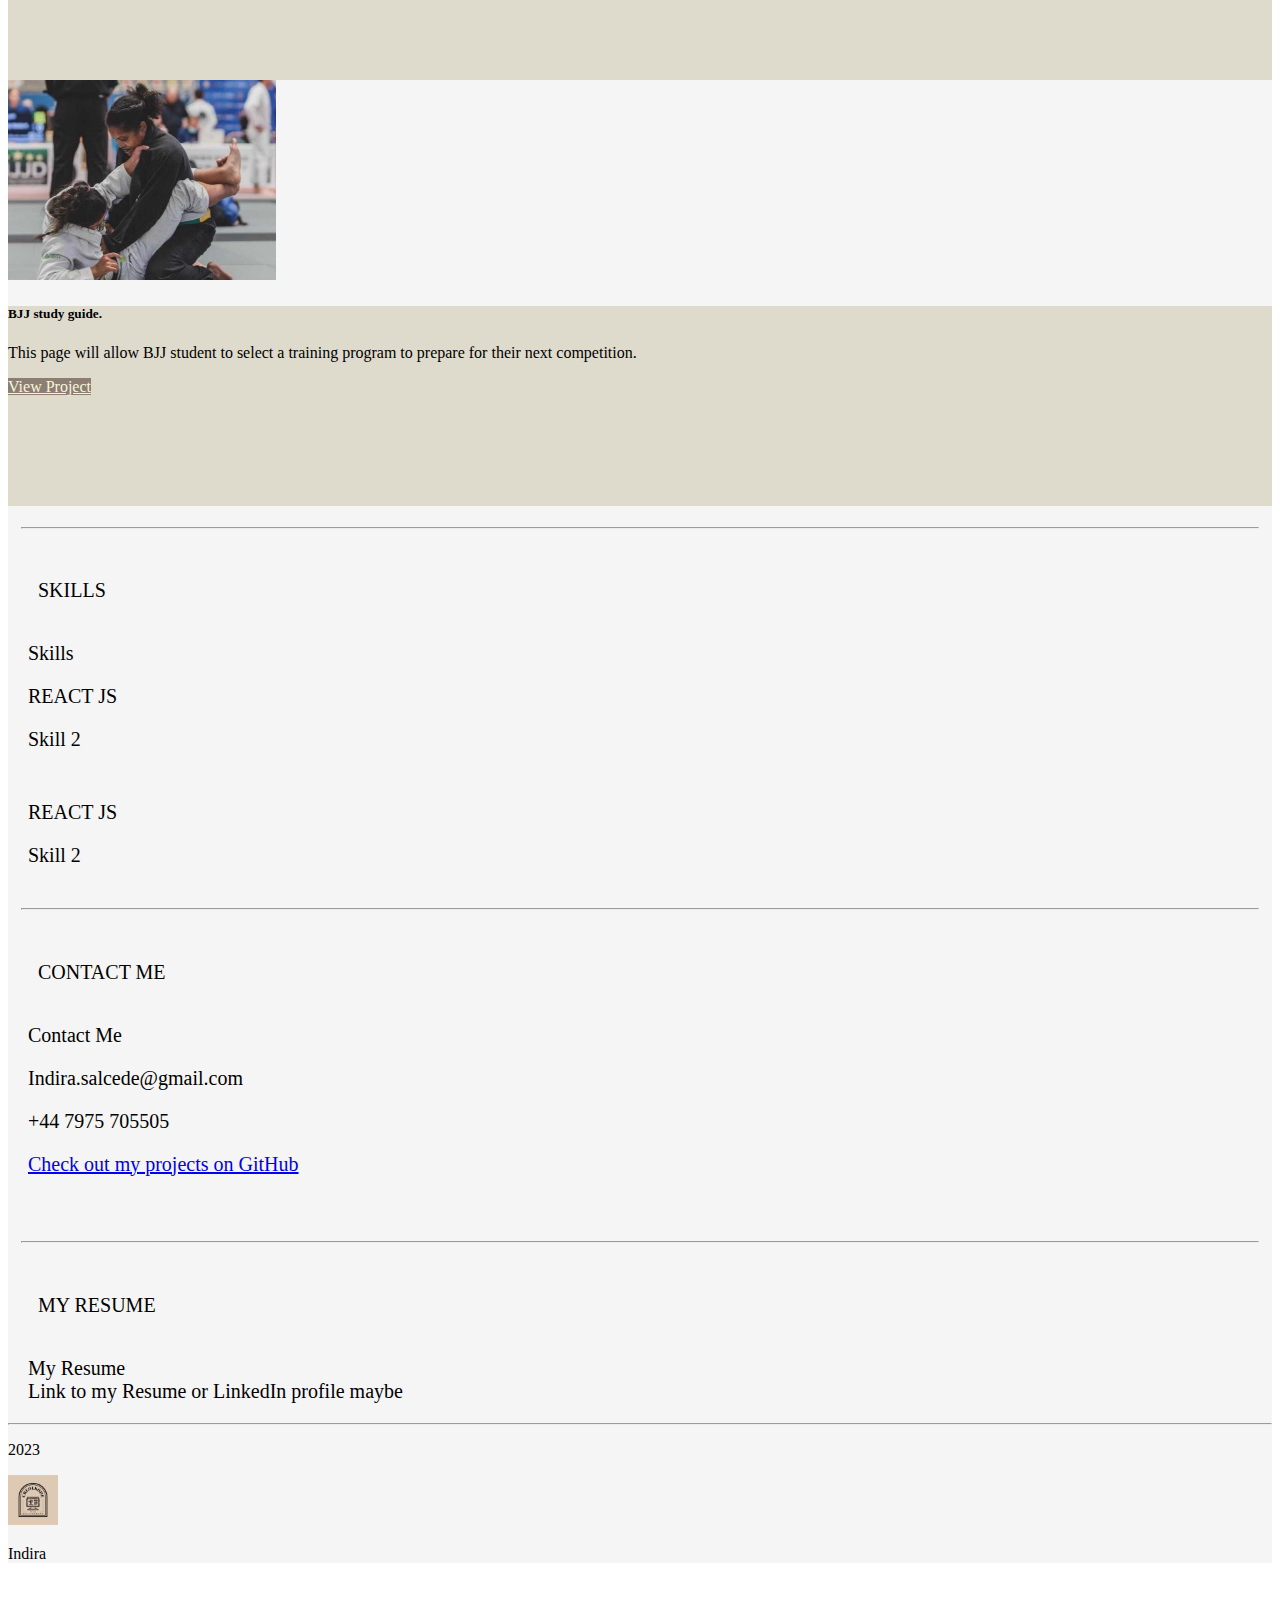
==== commit cf1683e1: "adds additional layout improvement with space for better navigation" ====
--- a/index.html
+++ b/index.html
@@ -61,23 +61,16 @@
             <div class="col-lg-8 col-md-8 col-12 text-center">ABOUT ME</div>
             <div class="col-lg-2 col-md-2 col-12"></div>
         </div>
+        <div class="row justify-content-center" id="aboutMe">
+            <div class="col-lg-2 col-md-2 col-12"></div>
+            <div class="col-lg-8 col-md-8 col-12 text-center">I am Indira, dedicated to my journey to become a front-end developer. I have a keen eye for detail and a passion for continuous learning. My journey into the world of web development was sparked by a desire to transform my career from the hospitality industry to the exciting realm of technology.</div>
+            <div class="col-lg-2 col-md-2 col-12"></div>
+        </div>
         <div class="row justify-content-center blankspace">
             <div class="col-lg-2 col-md-2 col-12"><p></p></div>
-            <div class="col-lg-8 col-md-8 col-12 text-center"></div>
-            <div class="col-lg-2 col-md-2 col-12"></div>
-        </div>
-
-        <div class="row justify-content-center" id="aboutMe">
-            <div class="col-lg-2 col-md-2 col-12"></div>
-            <div class="col-lg-8 col-md-8 col-12 text-center">I am Indira, dedicated to my journey to become a front-end developer. I have a keen eye for detail and a passion for continuous learning. My journey into the world of web development was sparked by a desire to transform my career from the hospitality industry to the exciting realm of technology.</div>
-            <div class="col-lg-2 col-md-2 col-12"></div>
-        </div>
-        <div class="row justify-content-center blankspace">
-            <div class="col-lg-2 col-md-2 col-12"><p></p></div>
-            <div class="col-lg-8 col-md-8 col-12 text-center"></div>
-            <div class="col-lg-2 col-md-2 col-12"></div>
-        </div>
-        
+            <div class="col-lg-8 col-md-8 col-12 text-center"><hr></div>
+            <div class="col-lg-2 col-md-2 col-12"></div>
+        </div>
         <!--Work section-->
         <!--work section using grid - with cards -->
         <div class="row justify-content-center" id="work">
@@ -141,7 +134,7 @@
         <!--skills section -  List out the skills you expect to learn from the bootcamp -->
         <div class="row justify-content-center blankspace">
             <div class="col-lg-2 col-md-2 col-12"></div>
-            <div class="col-lg-8 col-md-8 col-12 text-center"></div>
+            <div class="col-lg-8 col-md-8 col-12 text-center"><hr></div>
             <div class="col-lg-2 col-md-2 col-12"></div>
         </div>
         <div class="row justify-content-center" id="work">
@@ -161,10 +154,15 @@
         </div>
         <div class="row justify-content-center blankspace">
             <div class="col-lg-2 col-md-2 col-12"></div>
-            <div class="col-lg-8 col-md-8 col-12 text-center"></div>
+            <div class="col-lg-8 col-md-8 col-12 text-center"><hr></div>
             <div class="col-lg-2 col-md-2 col-12"></div>
         </div>
         <!--Contact Me section-->
+        <div class="row justify-content-center" id="work">
+            <div class="col-lg-2 col-md-2 col-12"></div>
+            <div class="col-lg-8 col-md-8 col-12 text-center">CONTACT ME</div>
+            <div class="col-lg-2 col-md-2 col-12"></div>
+        </div>
         <div class="row mb-4" id="contactMe">
             <!--first column smaller-->
             <div class="col-xl">Contact Me</div><!--amend size as should be larger-->
@@ -177,22 +175,23 @@
             <div class="col-lg-8 col-md-8 col-12 text-center"></div>
             <div class="col-lg-2 col-md-2 col-12"></div>
         </div>
-        <div class="row justify-content-center" id="work">
-            <div class="col-lg-2 col-md-2 col-12"></div>
-            <div class="col-lg-8 col-md-8 col-12 text-center">SKILLS</div>
-            <div class="col-lg-2 col-md-2 col-12"></div>
-        </div>
+        <div class="row justify-content-center blankspace">
+            <div class="col-lg-2 col-md-2 col-12"></div>
+            <div class="col-lg-8 col-md-8 col-12 text-center"><hr></div>
+            <div class="col-lg-2 col-md-2 col-12"></div>
+        </div>
+            <div class="row justify-content-center" id="work">
+                <div class="col-lg-2 col-md-2 col-12"></div>
+                <div class="col-lg-8 col-md-8 col-12 text-center">MY RESUME</div>
+                <div class="col-lg-2 col-md-2 col-12"></div>
+            </div>
         <!--Resume section-->
         <div class="row mb-4 justify-content-center" id="myResume">
             <!--first column smaller-->
             <div class="col-xl">My Resume </div><!--amend size as should be larger-->
             <div class="col-xl">Link to my Resume or LinkedIn profile maybe </div><!--amend size as should be larger-->
         </div>
-        <div class="row justify-content-center blankspace">
-            <div class="col-lg-2 col-md-2 col-12"></div>
-            <div class="col-lg-8 col-md-8 col-12 text-center"></div>
-            <div class="col-lg-2 col-md-2 col-12"></div>
-        </div>
+        <div><hr></div>
         <!--Footer section-->
         <div class="container-fluid">
             <div class="row gx-4">
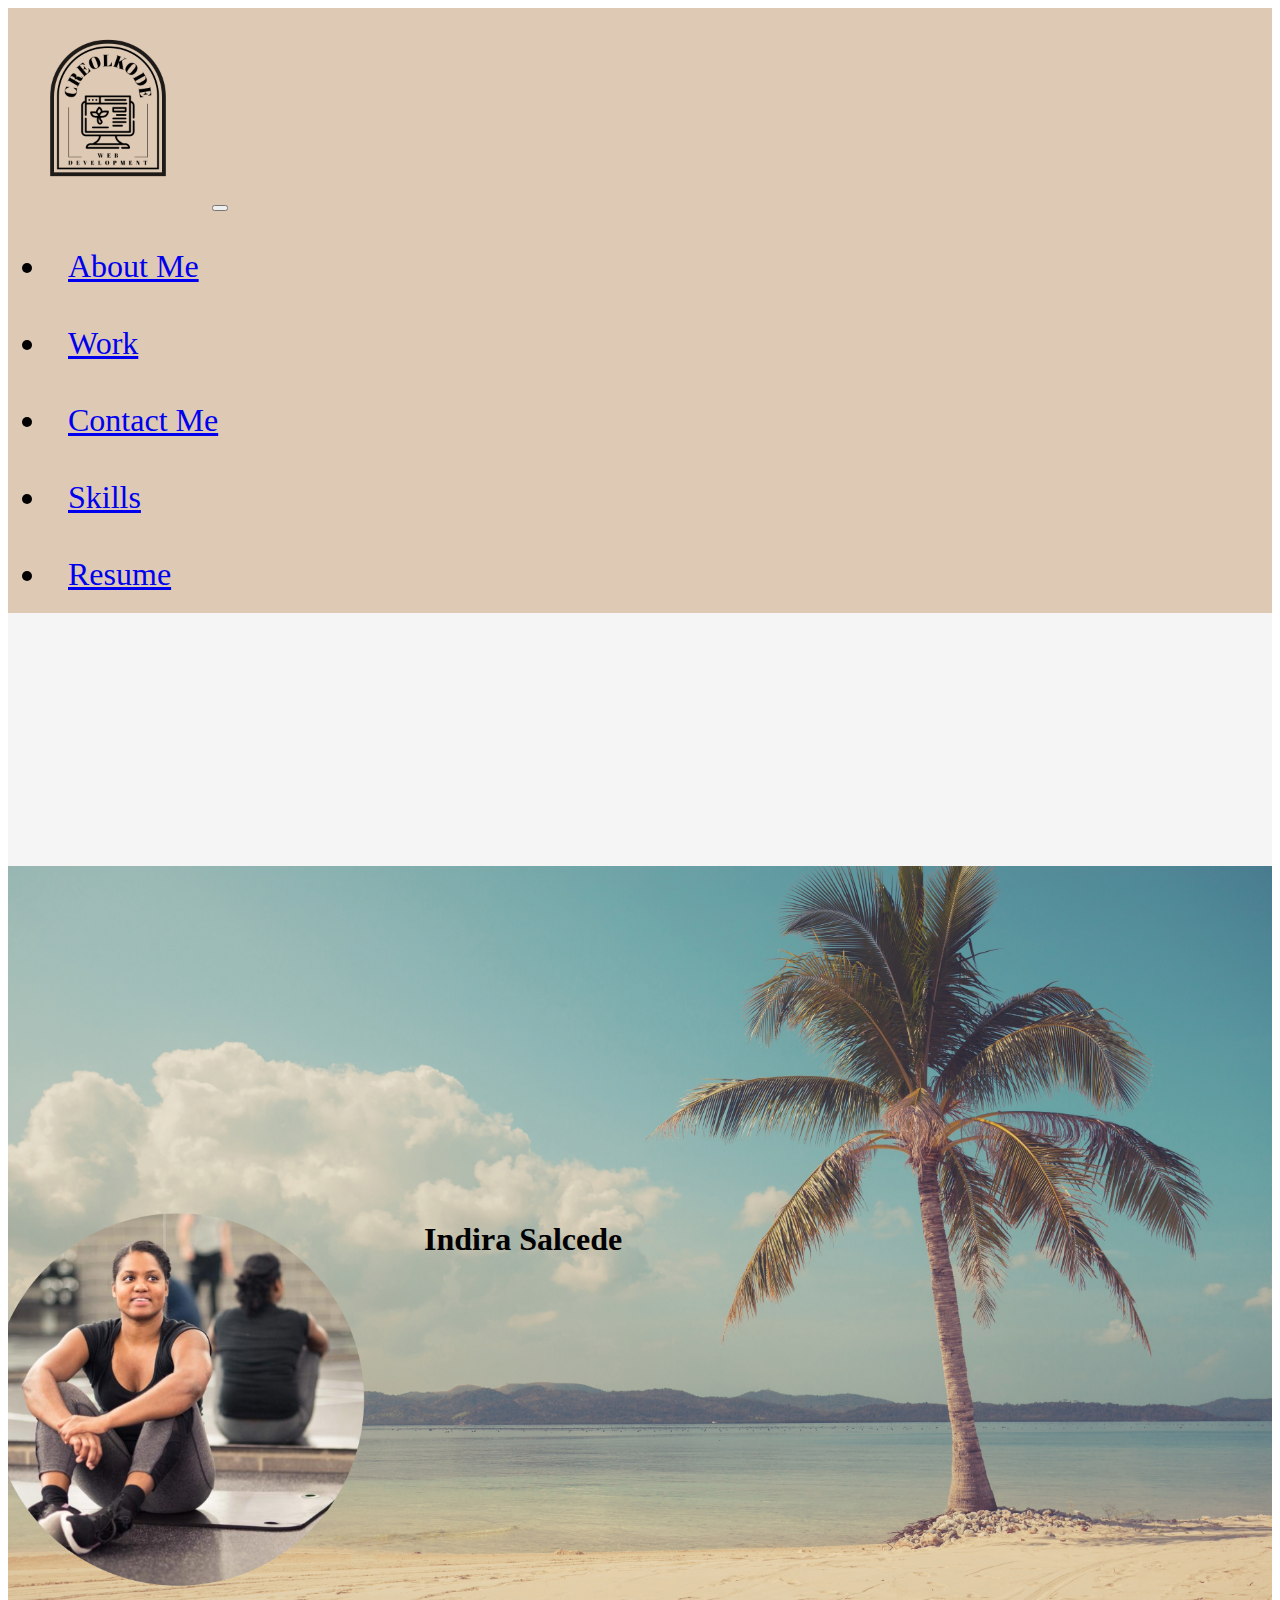
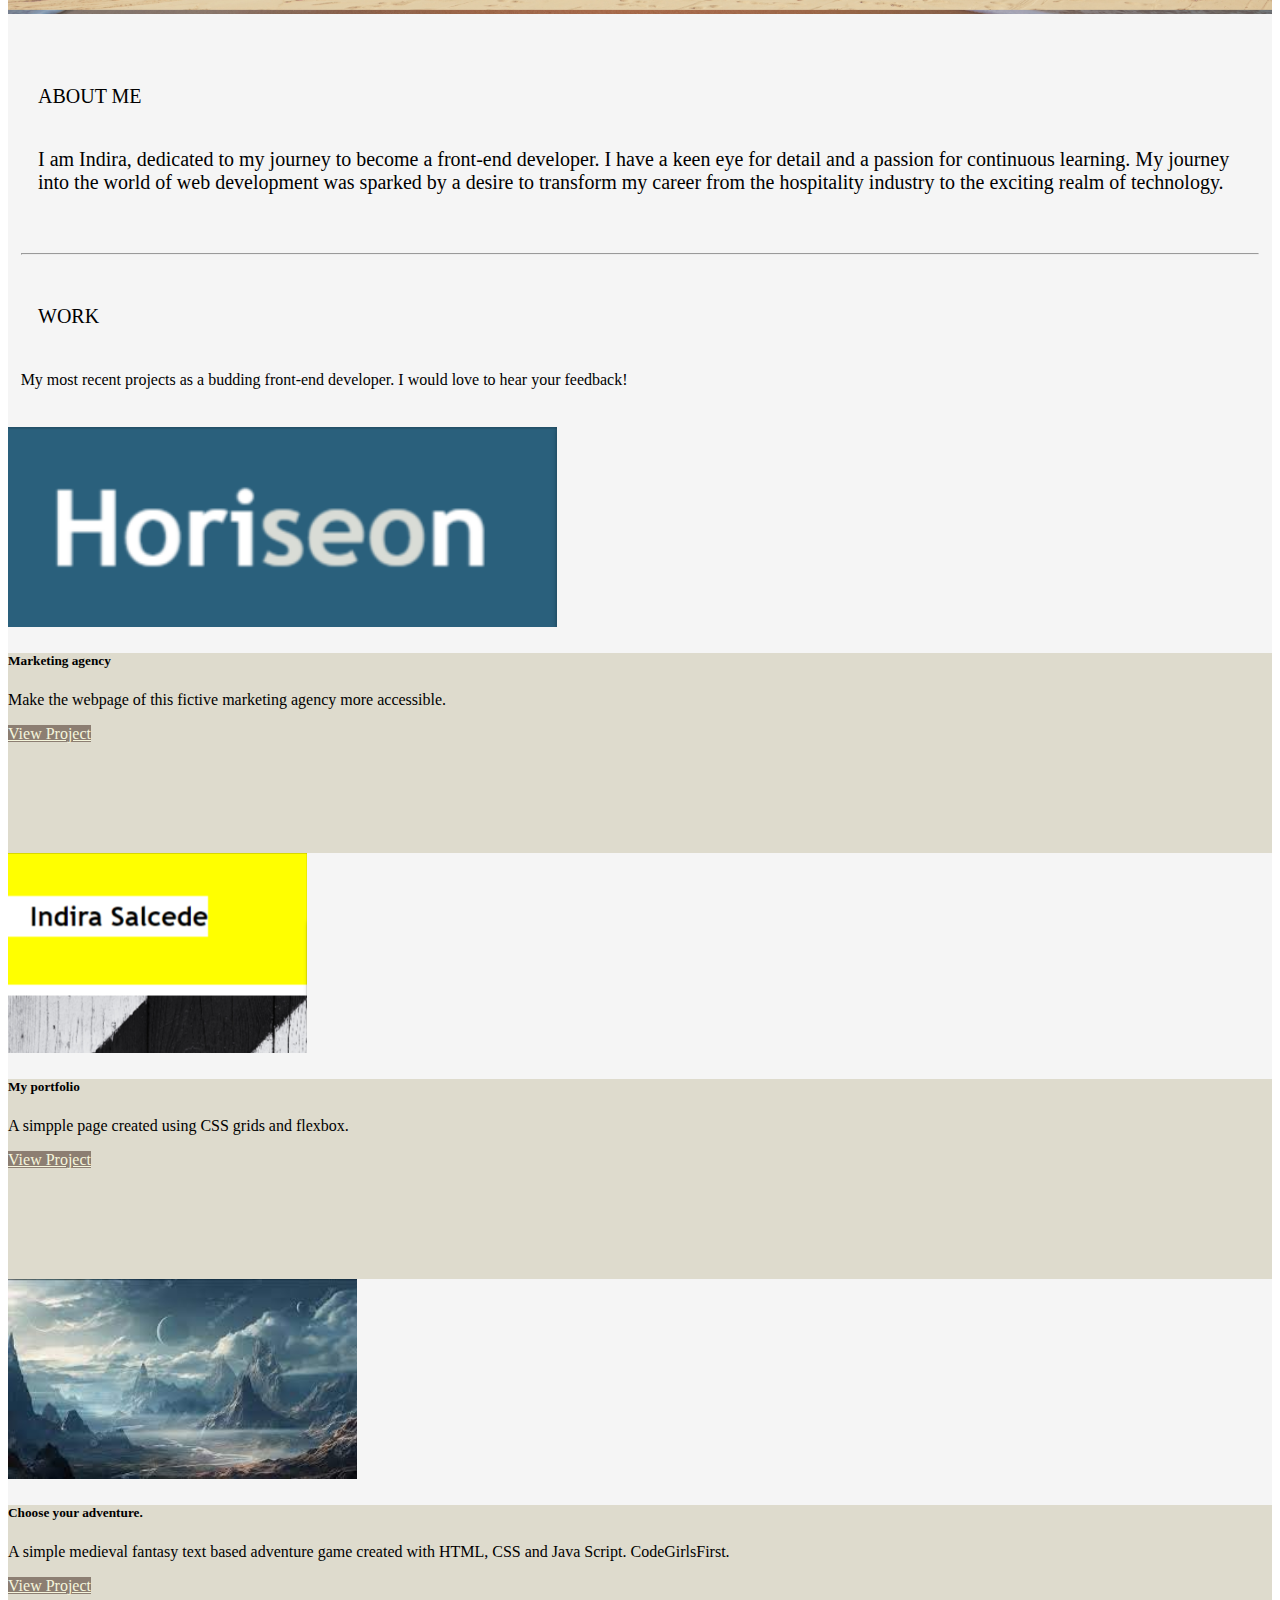
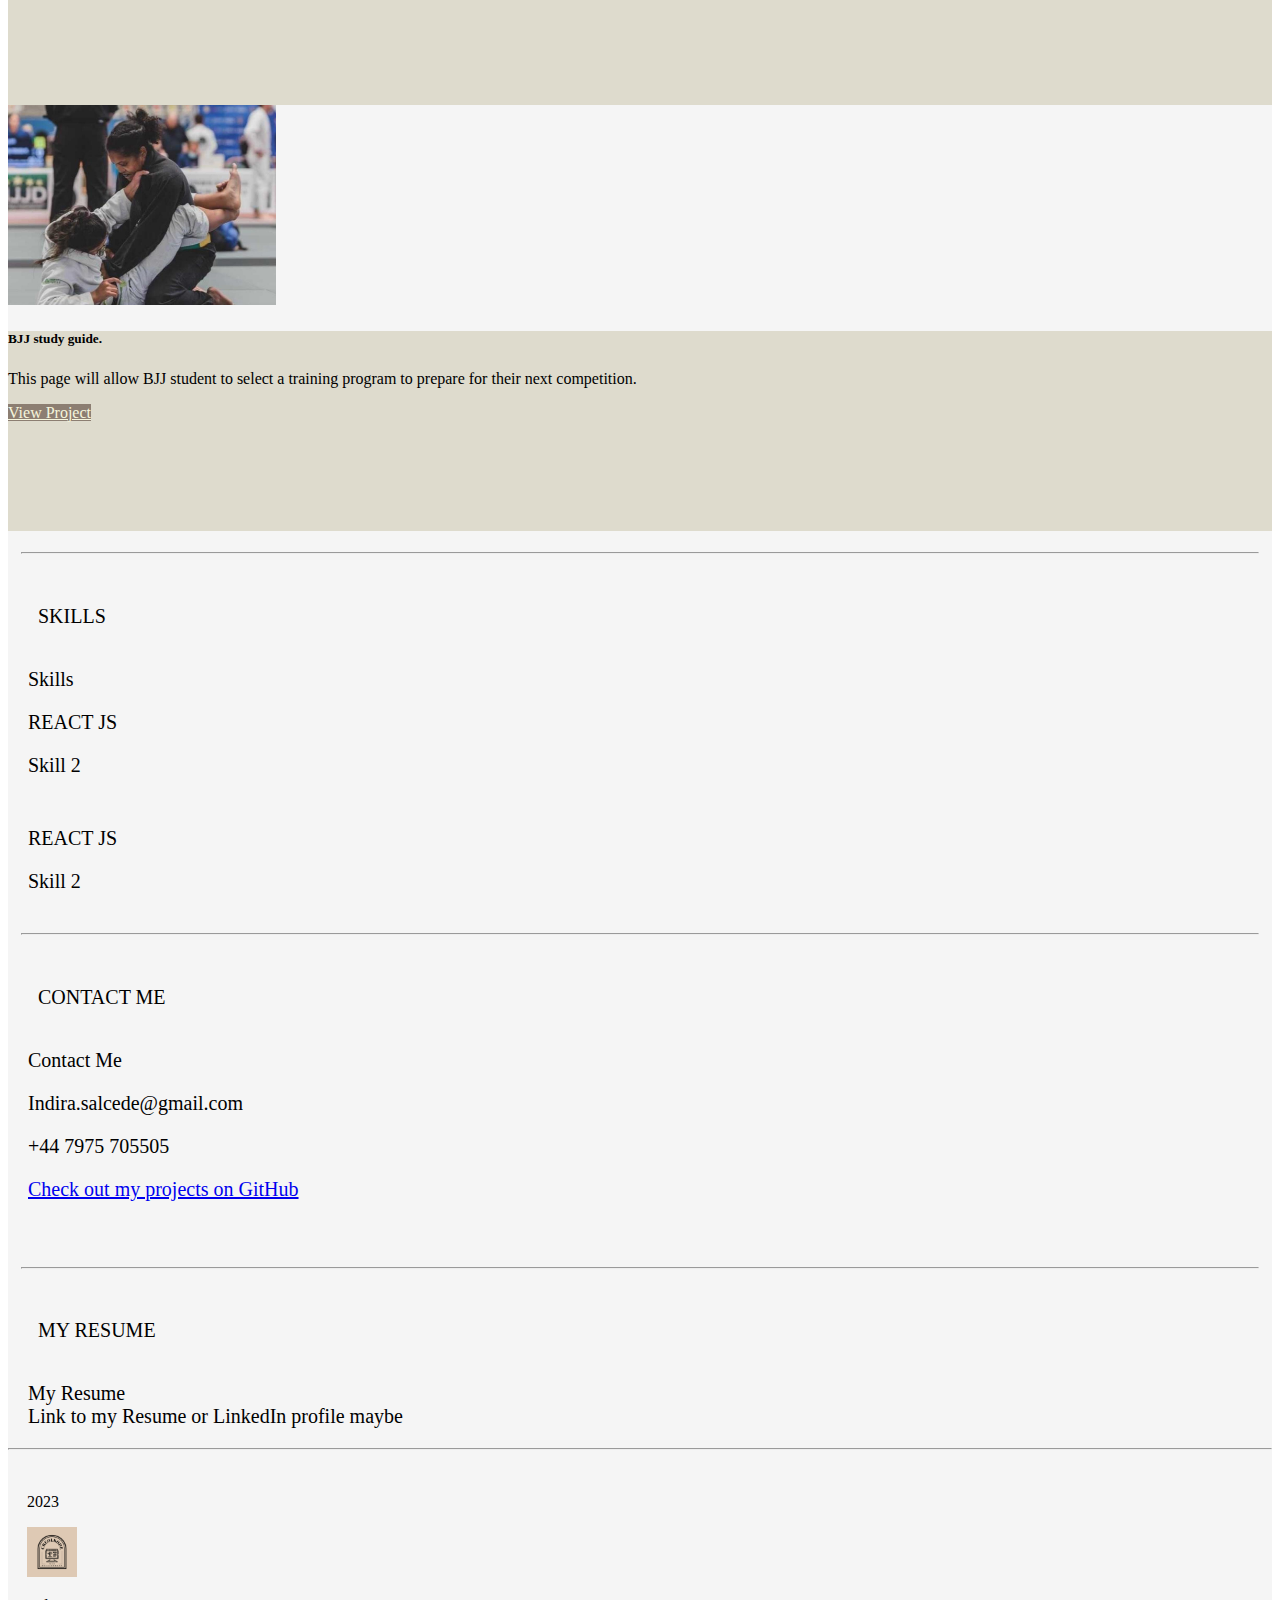
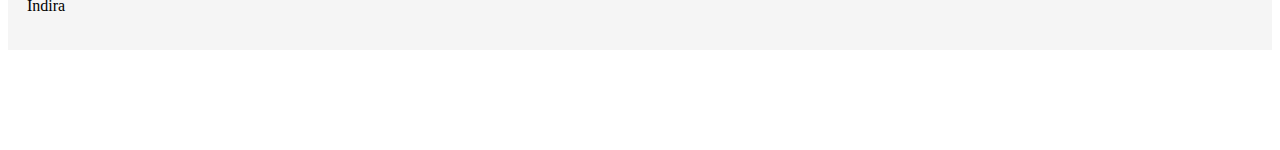
==== commit bcc6dc03: "adds padding to footer" ====
--- a/index.html
+++ b/index.html
@@ -78,7 +78,7 @@
             <div class="col-lg-8 col-md-8 col-12 text-center">WORK</div>
             <div class="col-lg-2 col-md-2 col-12"></div>
         </div>
-        <div class="row justify-content-center" id="blankspace">
+        <div class="row justify-content-center blankspace">
             <div class="col-lg-2 col-md-2 col-12"></div>
             <div class="col-lg-8 col-md-8 col-12 text-center">My most recent projects as a budding front-end developer. I would love to hear your feedback!</div>
             <div class="col-lg-2 col-md-2 col-12"></div>
@@ -193,7 +193,7 @@
         </div>
         <div><hr></div>
         <!--Footer section-->
-        <div class="container-fluid">
+        <div class="container-fluid footer">
             <div class="row gx-4">
                 <div class="col  d-flex justify-content-center"><p>2023</p></div>
                 <div class="col  d-flex justify-content-center"><img src="./css/images/Logo.png" width="50" height="50"></div>
--- a/css/style.css
+++ b/css/style.css
@@ -107,10 +107,6 @@
     color: beige;
 }
 
-/* .footer {
-    display: flex;
-    align-items: center;
-    display: flex;
-  align-items: center;
-  justify-content: space-around;
-} */+.footer {
+    padding: 1.5%;
+}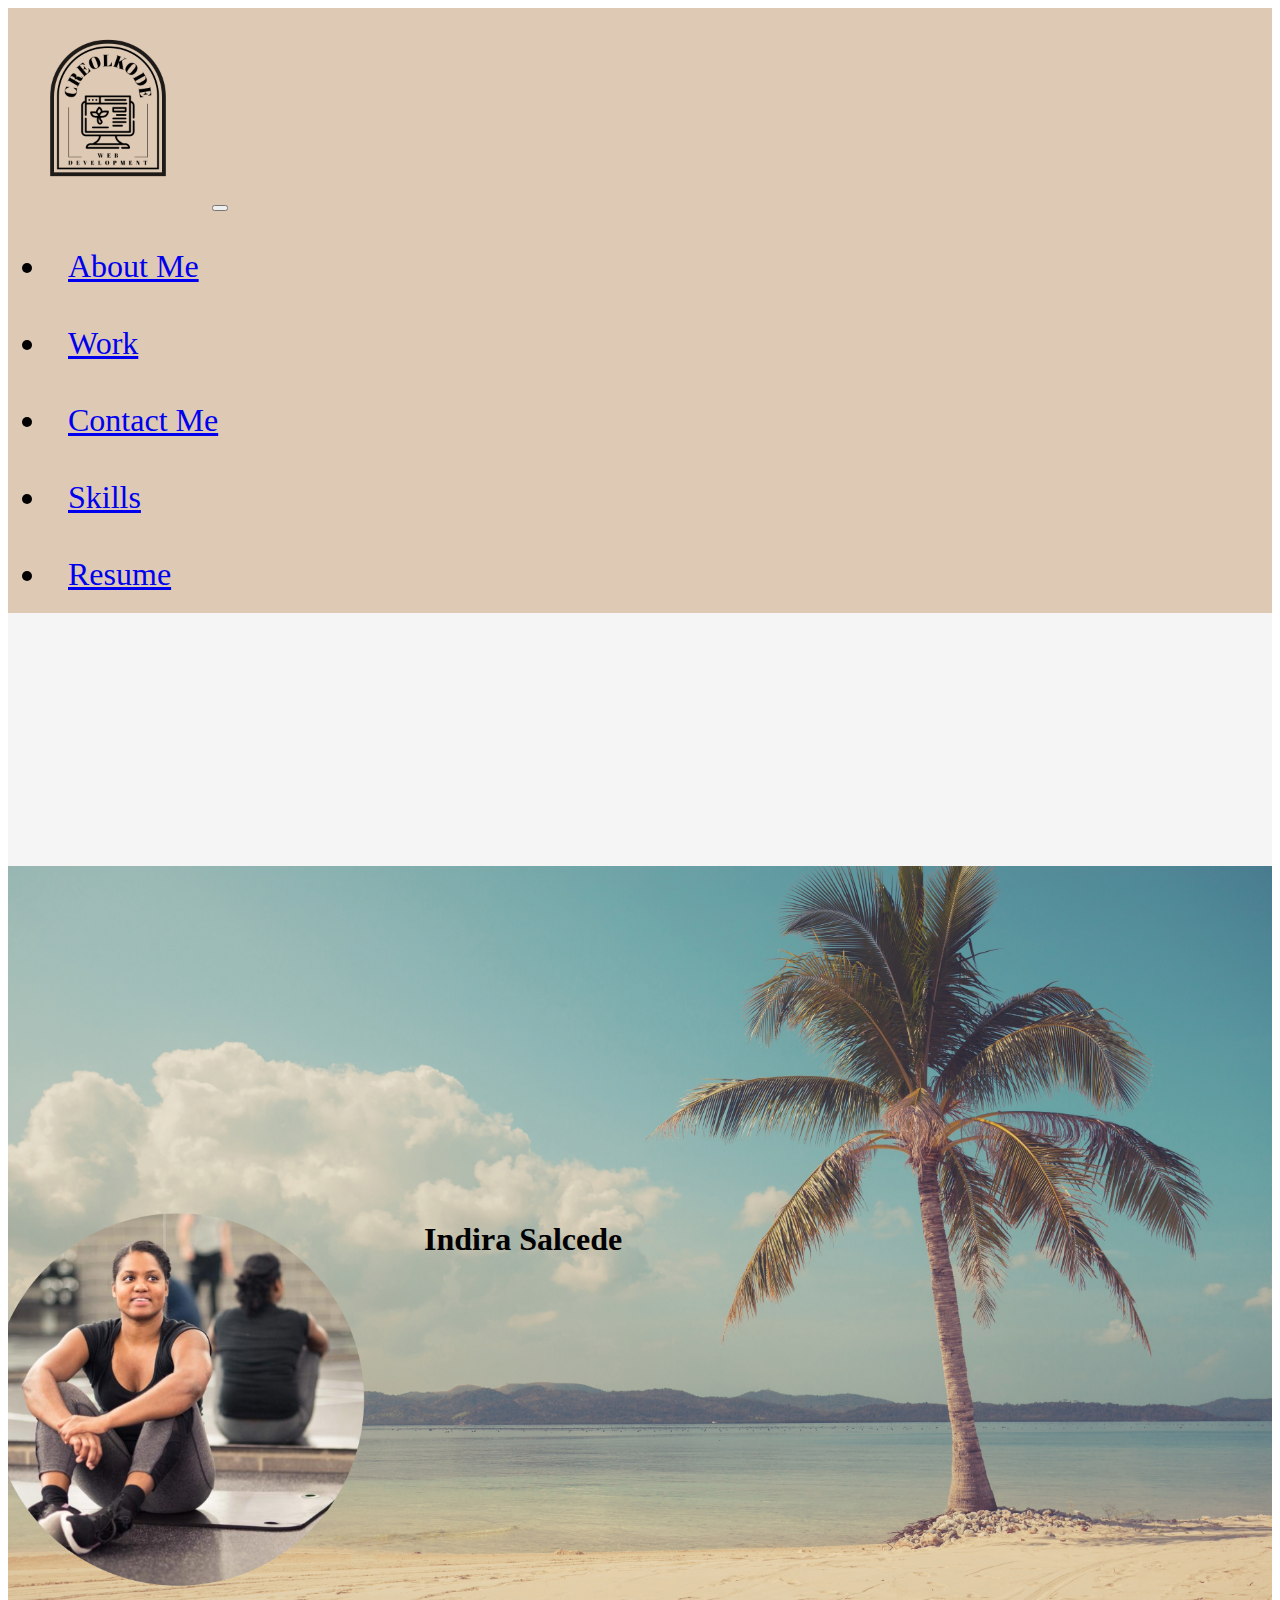
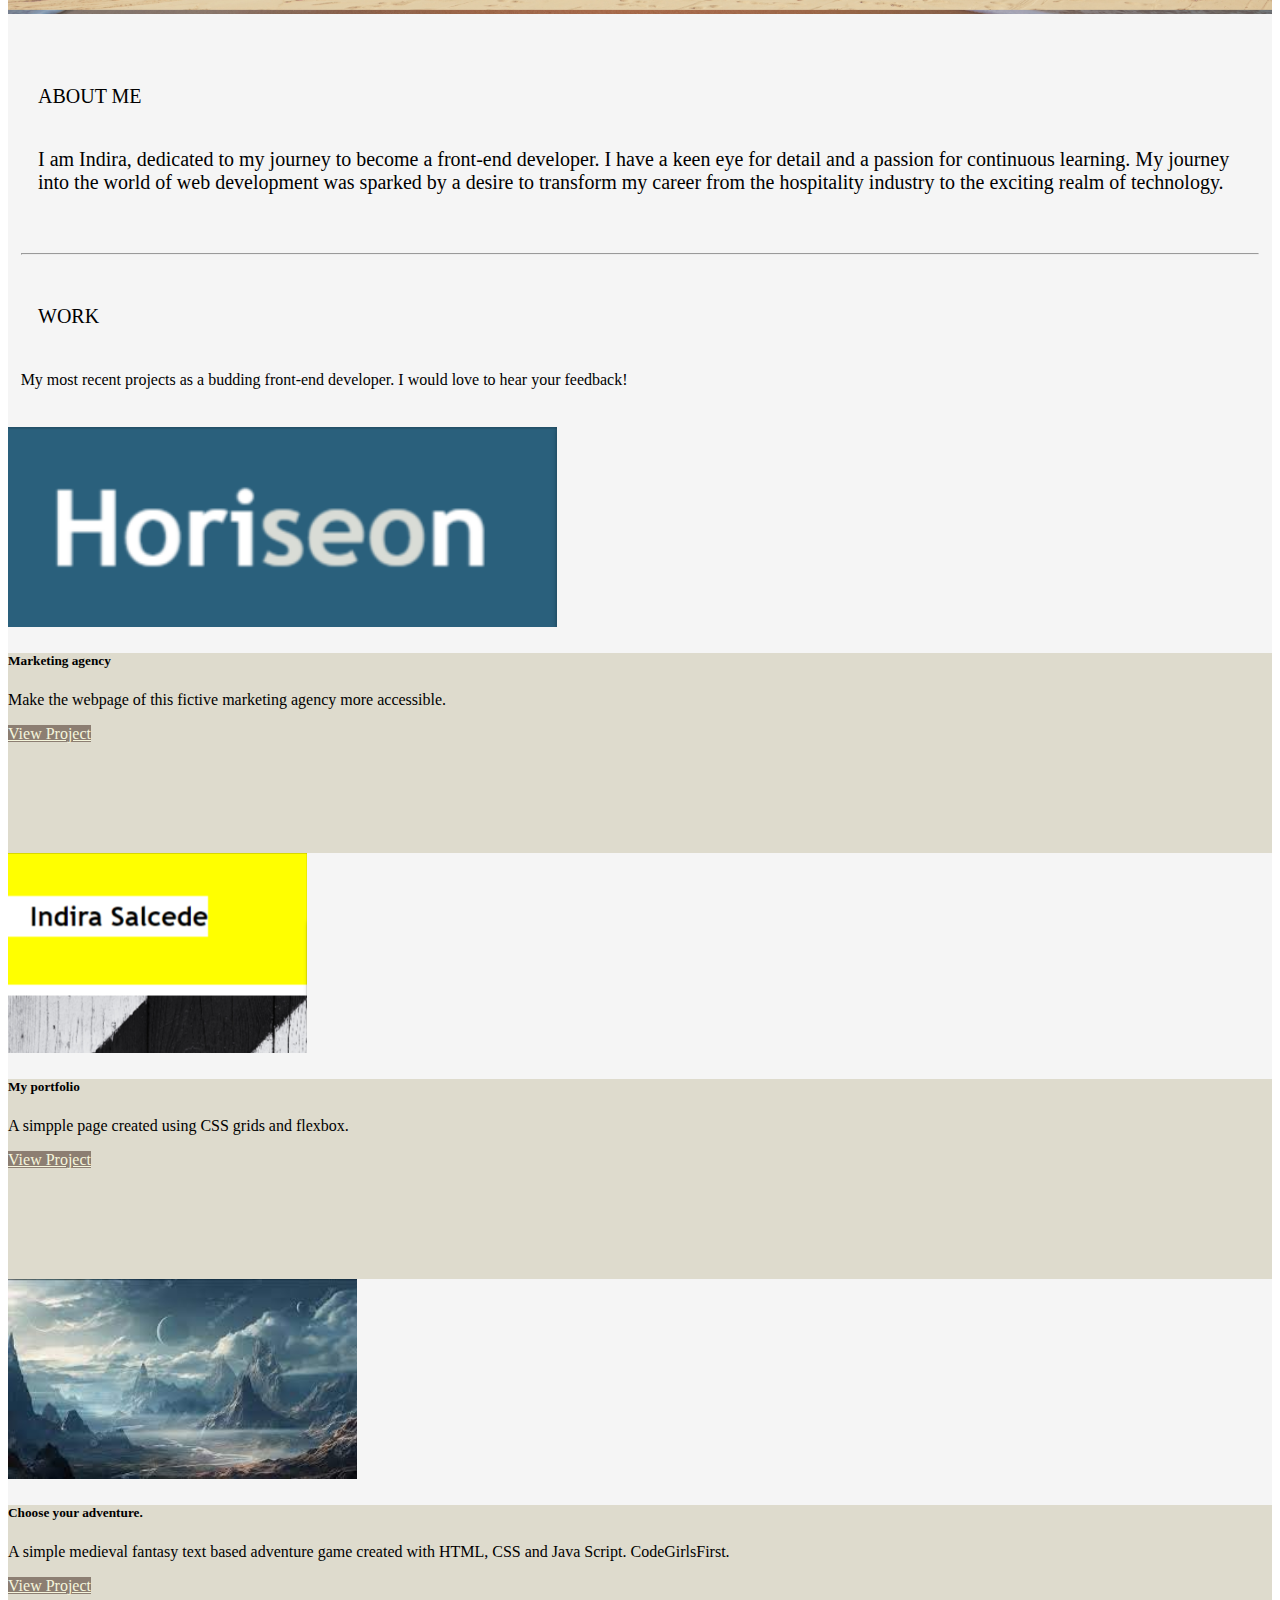
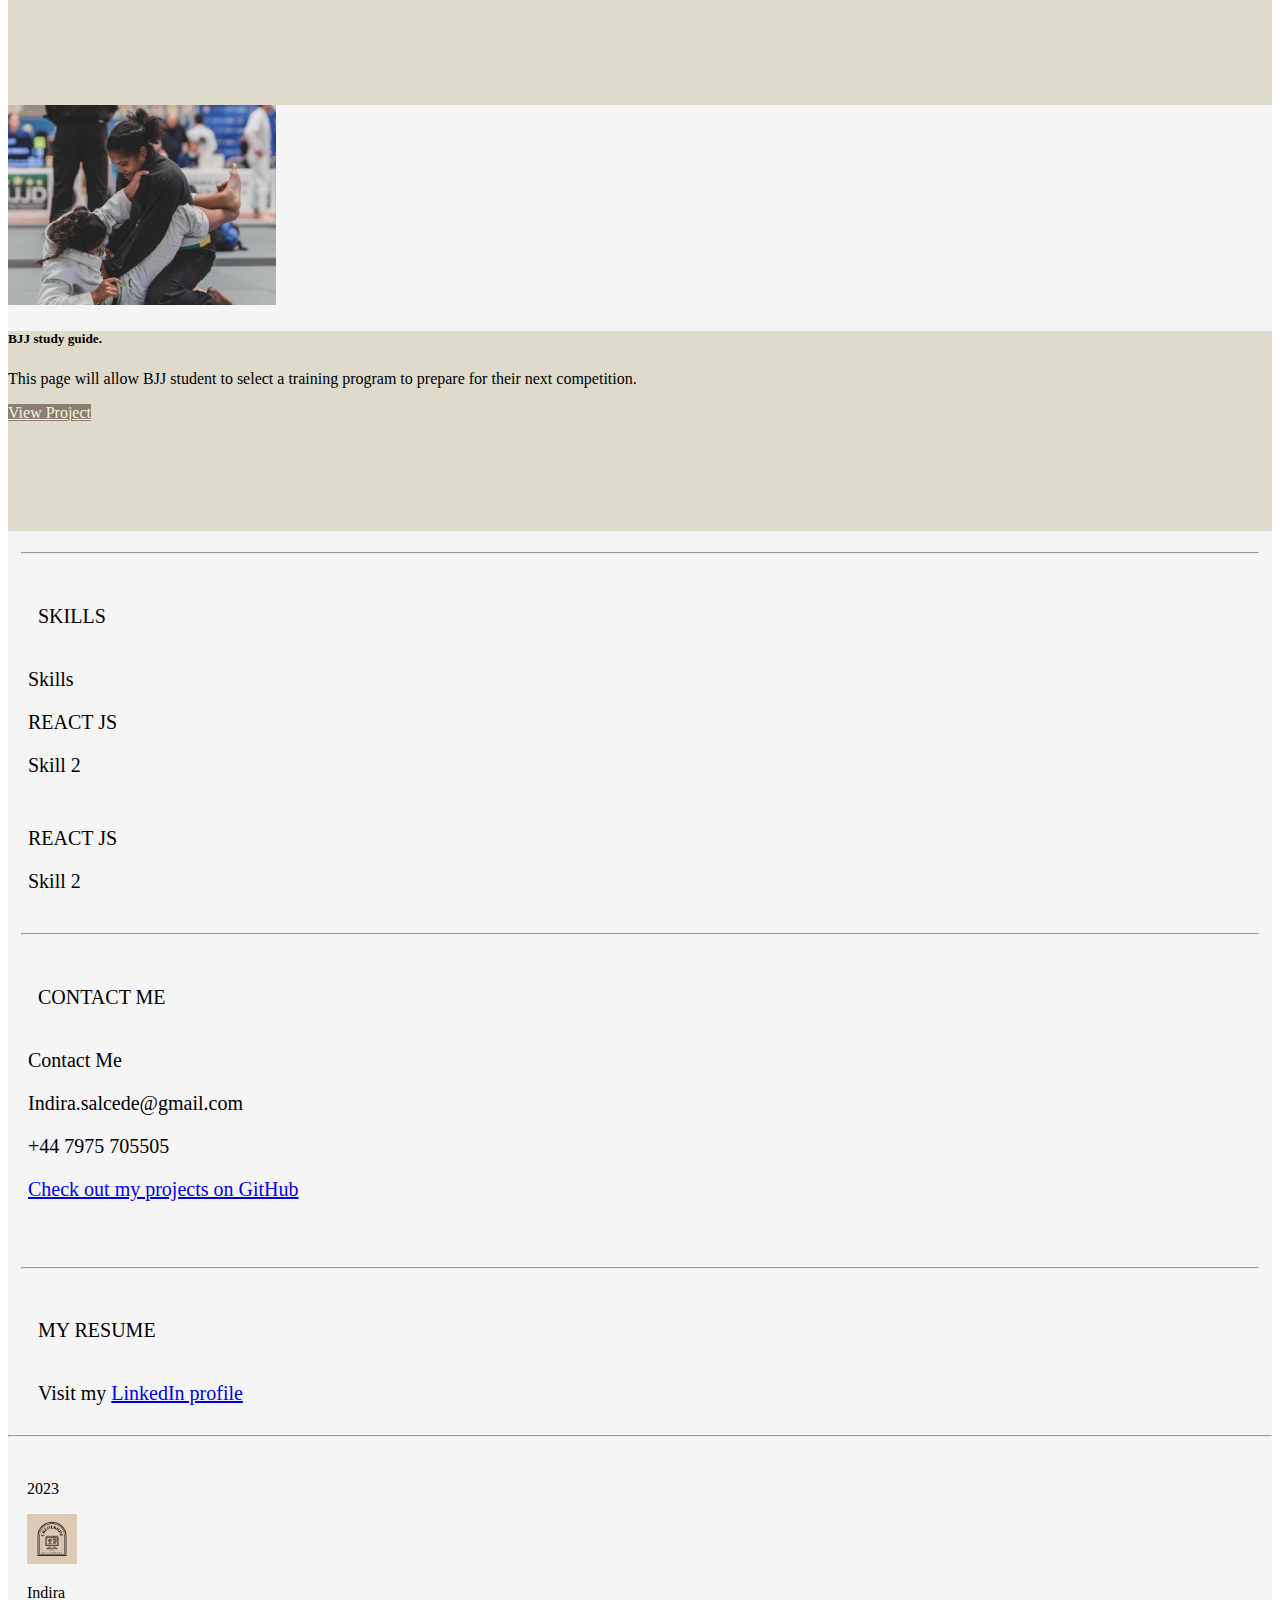
==== commit 7a84988f: "add linkedIn link to resume section" ====
--- a/index.html
+++ b/index.html
@@ -186,10 +186,10 @@
                 <div class="col-lg-2 col-md-2 col-12"></div>
             </div>
         <!--Resume section-->
-        <div class="row mb-4 justify-content-center" id="myResume">
-            <!--first column smaller-->
-            <div class="col-xl">My Resume </div><!--amend size as should be larger-->
-            <div class="col-xl">Link to my Resume or LinkedIn profile maybe </div><!--amend size as should be larger-->
+        <div class="row justify-content-center" id="work">
+            <div class="col-lg-2 col-md-2 col-12"></div>
+            <div class="col-lg-8 col-md-8 col-12 text-center">Visit my <a href="www.linkedin.com/in/indira-salcede-63a16b38">LinkedIn profile</a></div>
+            <div class="col-lg-2 col-md-2 col-12"></div>
         </div>
         <div><hr></div>
         <!--Footer section-->
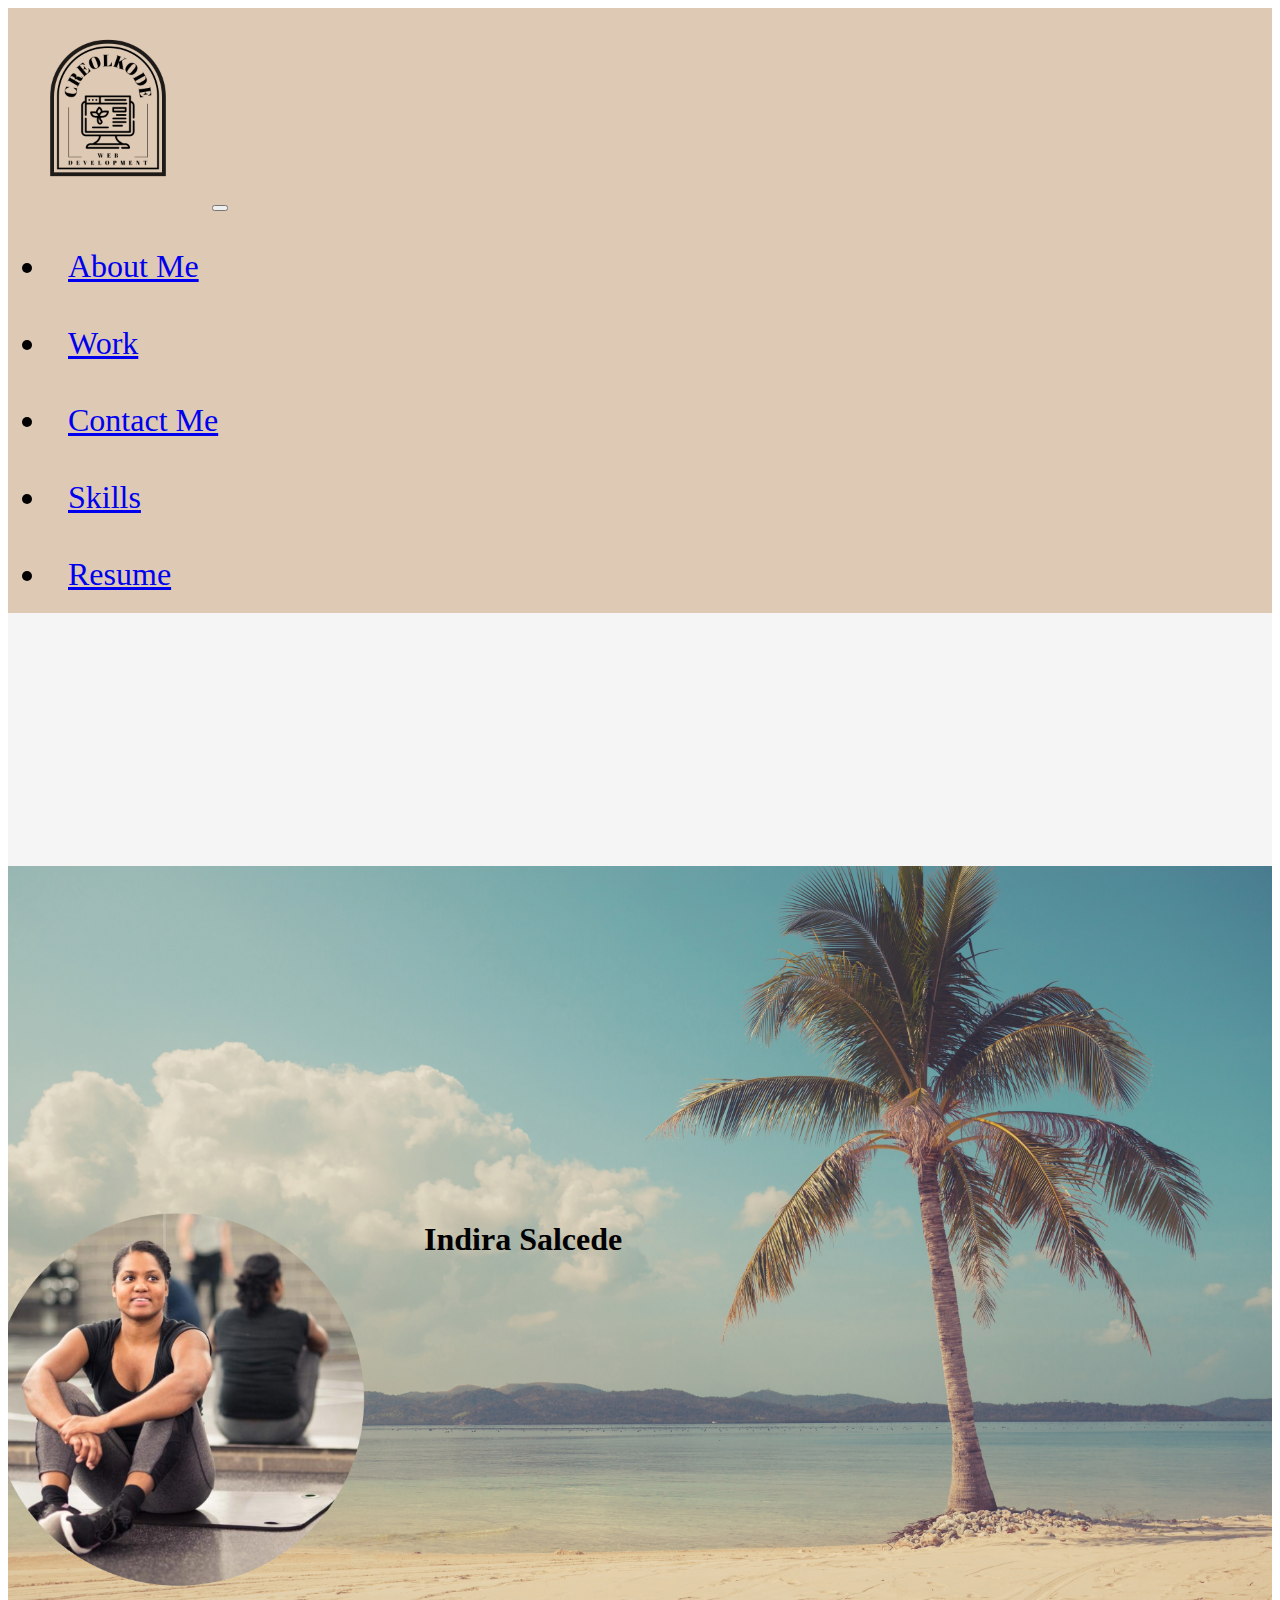
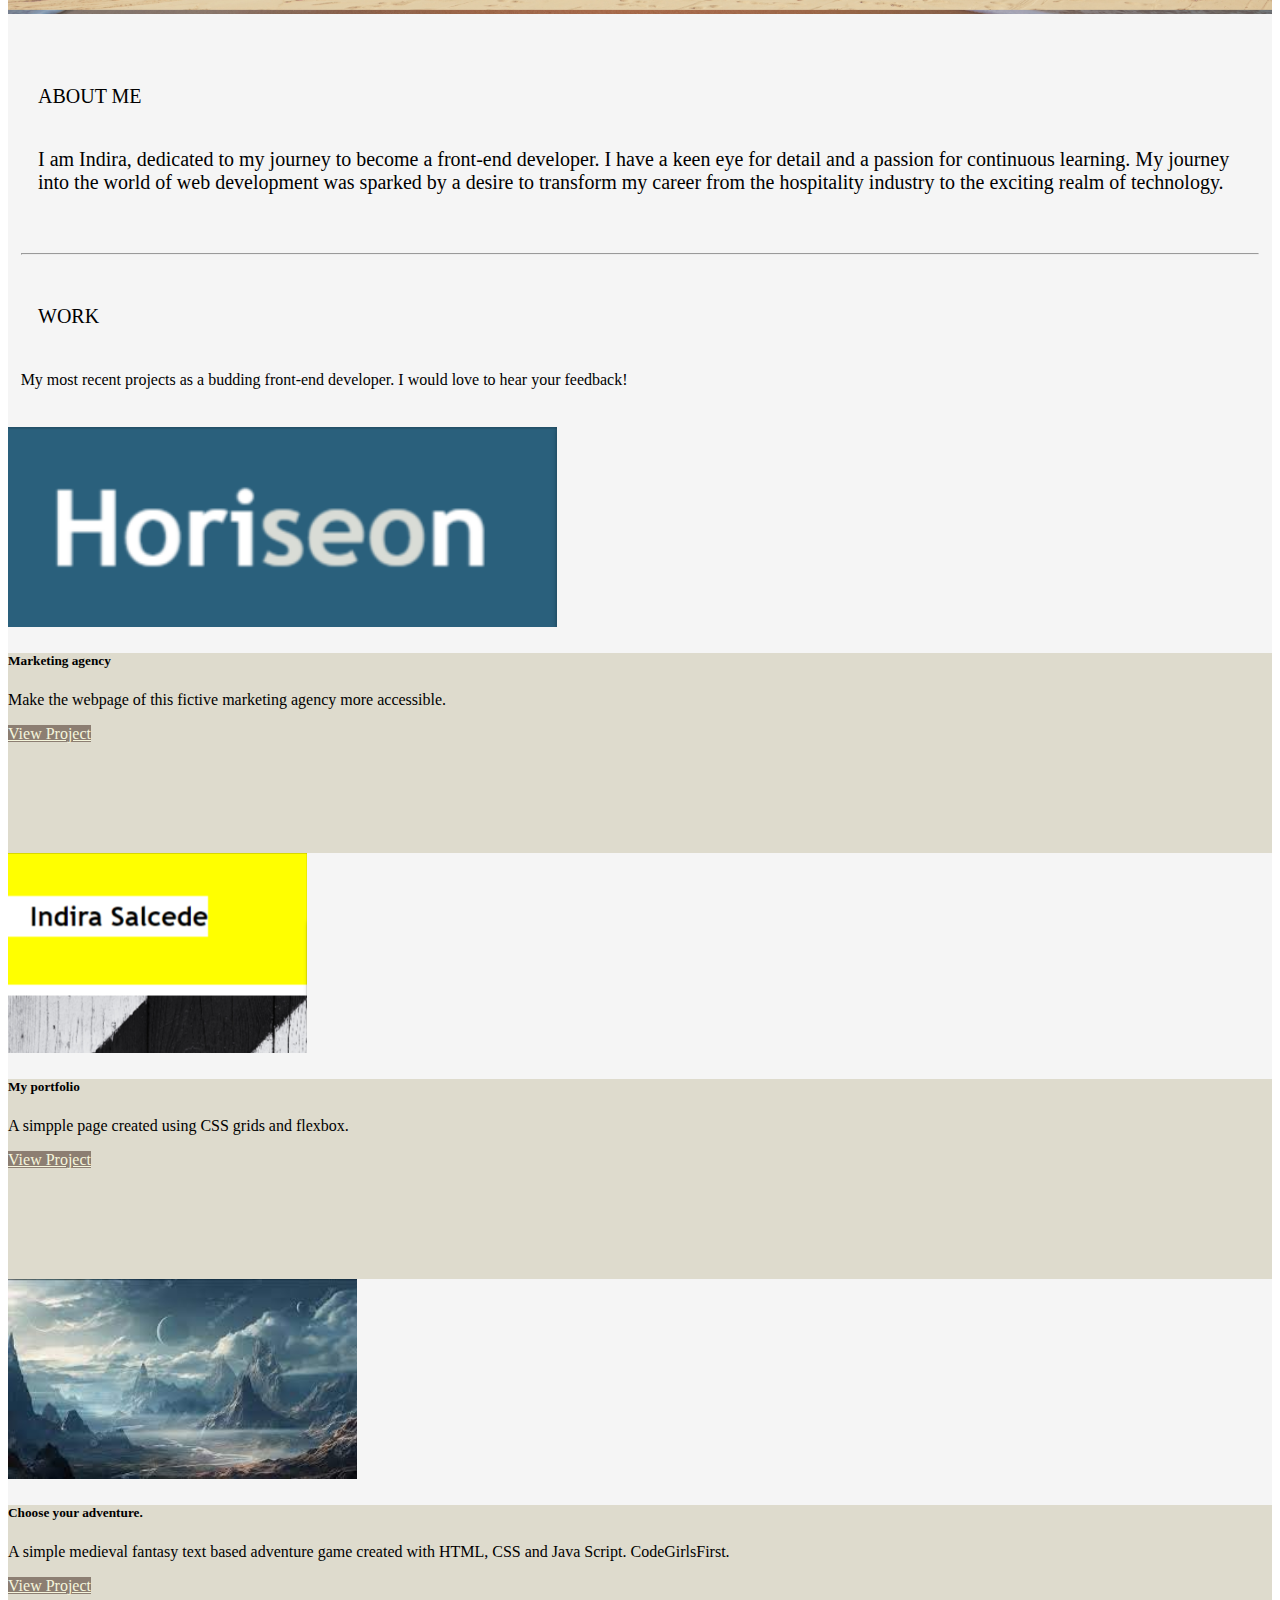
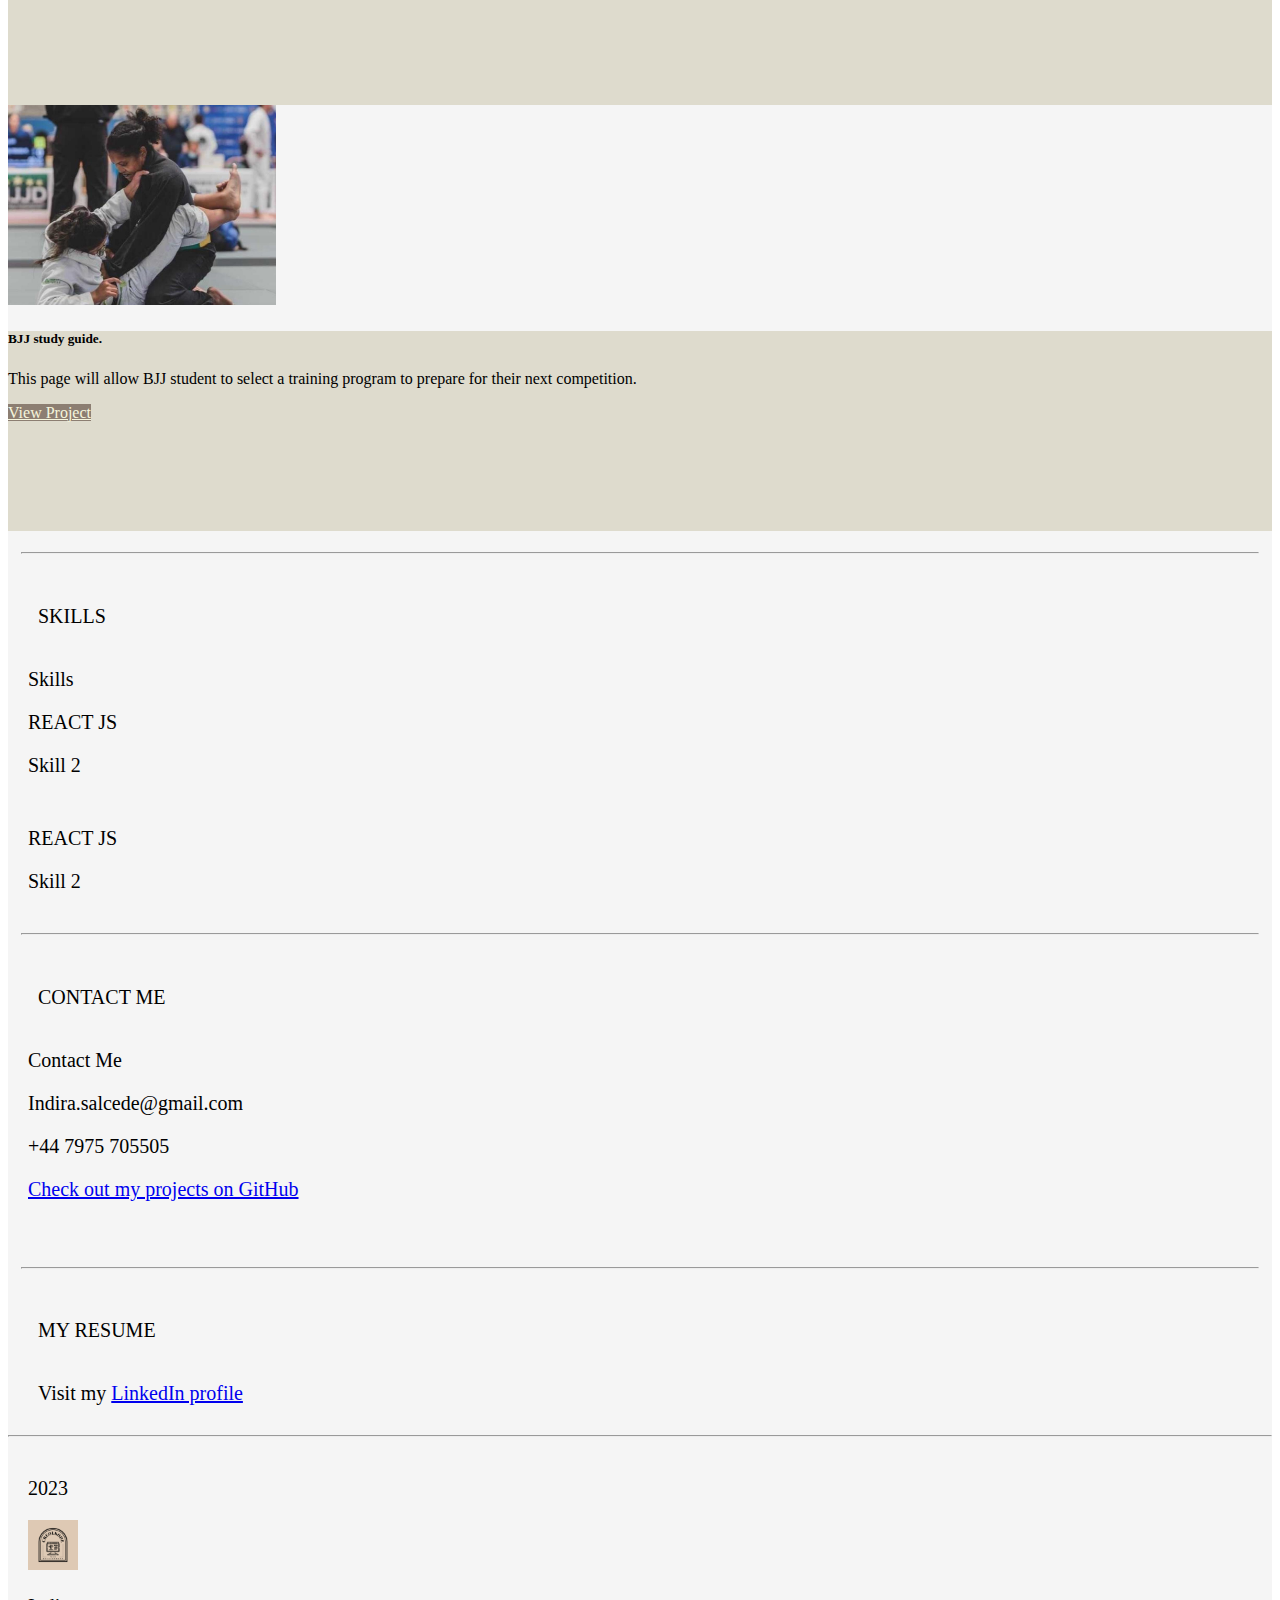
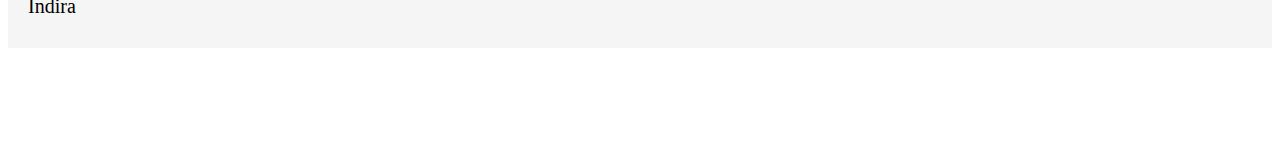
==== commit f8a0849a: "adds link from navbar to resume section" ====
--- a/index.html
+++ b/index.html
@@ -193,7 +193,7 @@
         </div>
         <div><hr></div>
         <!--Footer section-->
-        <div class="container-fluid footer">
+        <div class="container-fluid footer" id="myResume">
             <div class="row gx-4">
                 <div class="col  d-flex justify-content-center"><p>2023</p></div>
                 <div class="col  d-flex justify-content-center"><img src="./css/images/Logo.png" width="50" height="50"></div>
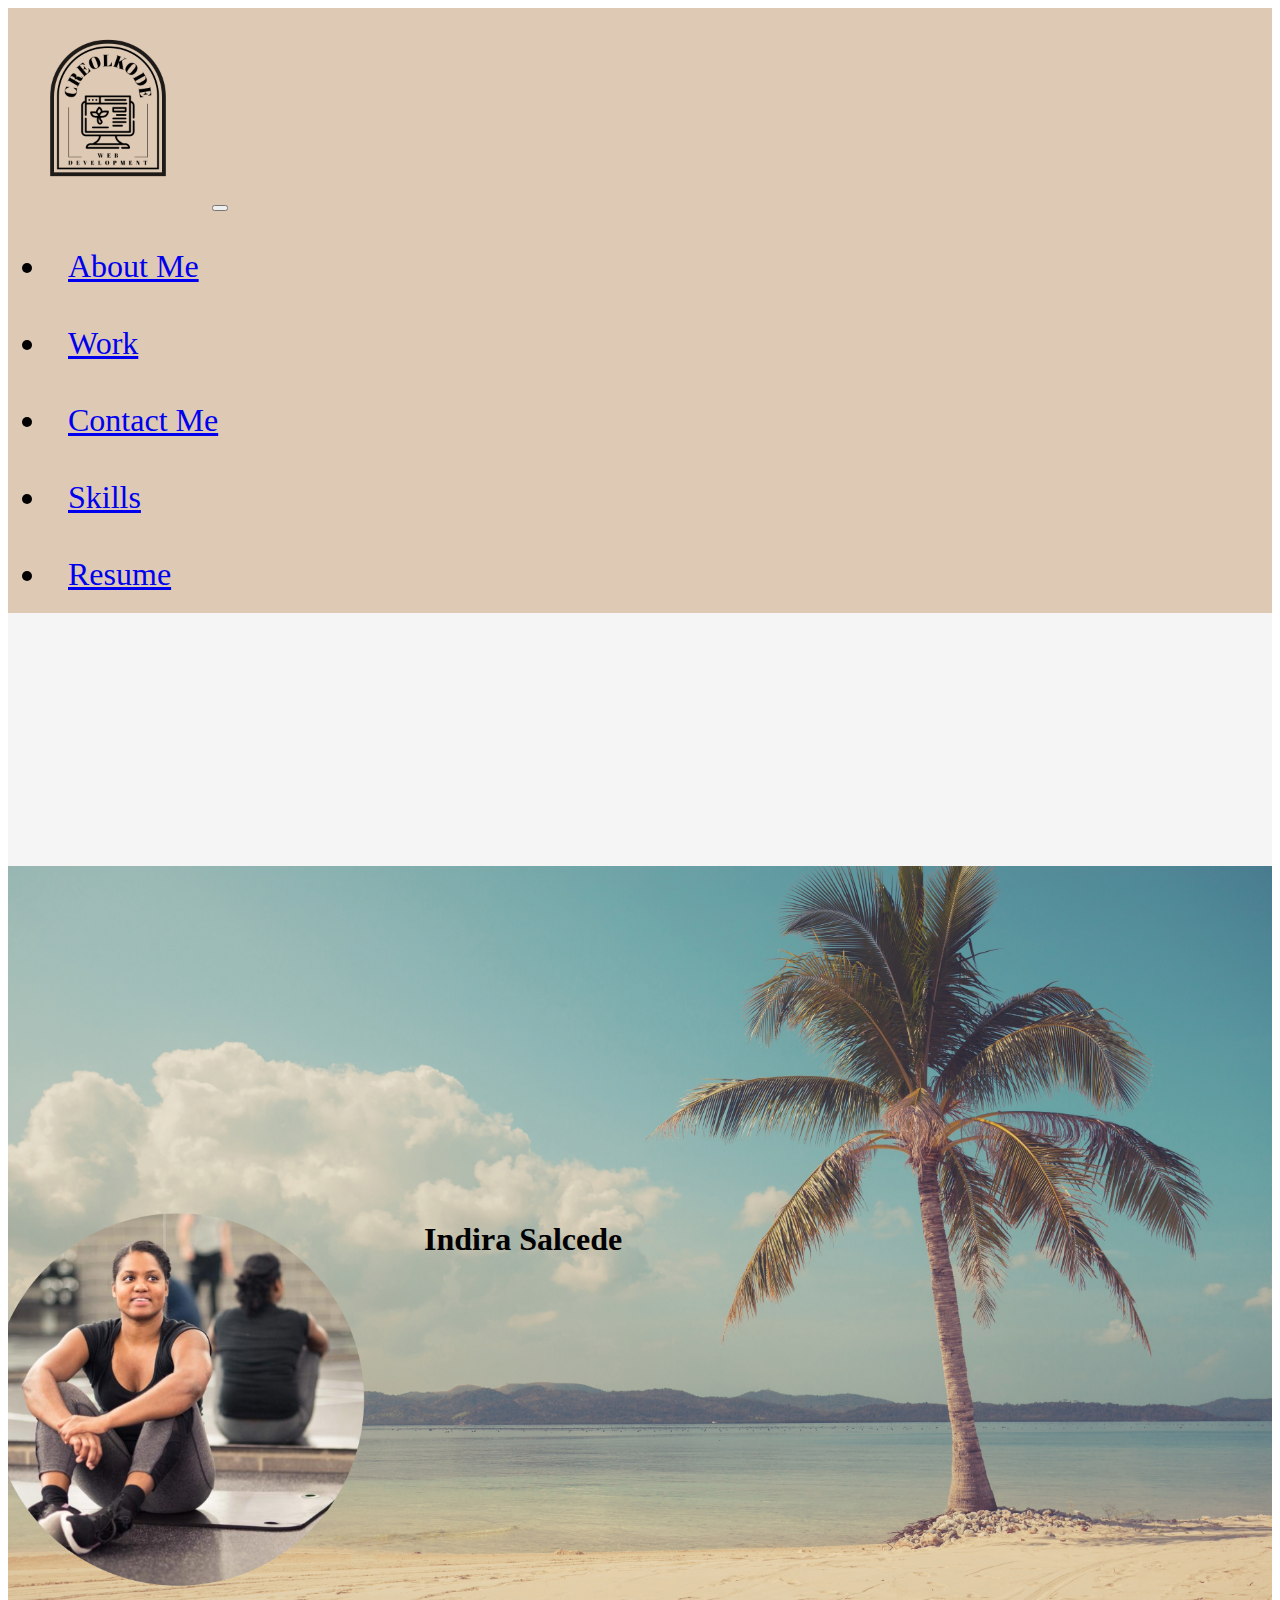
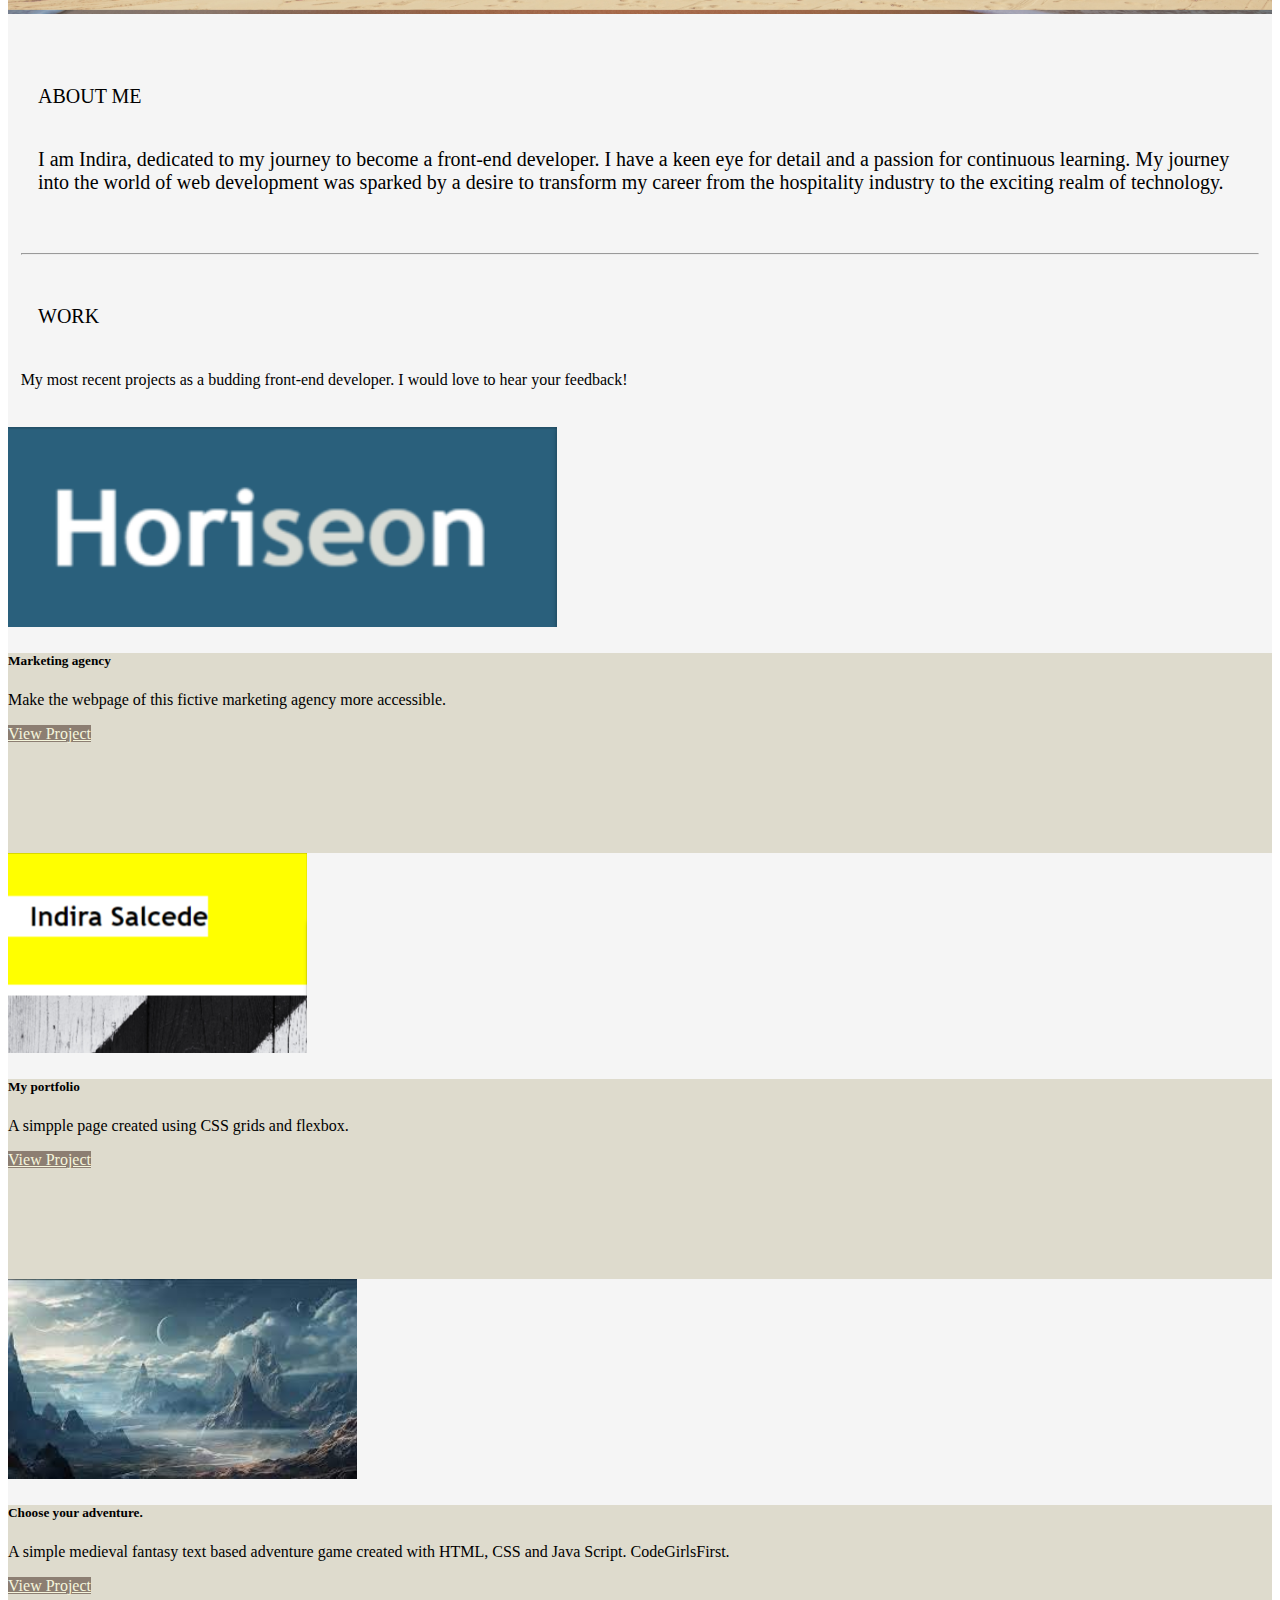
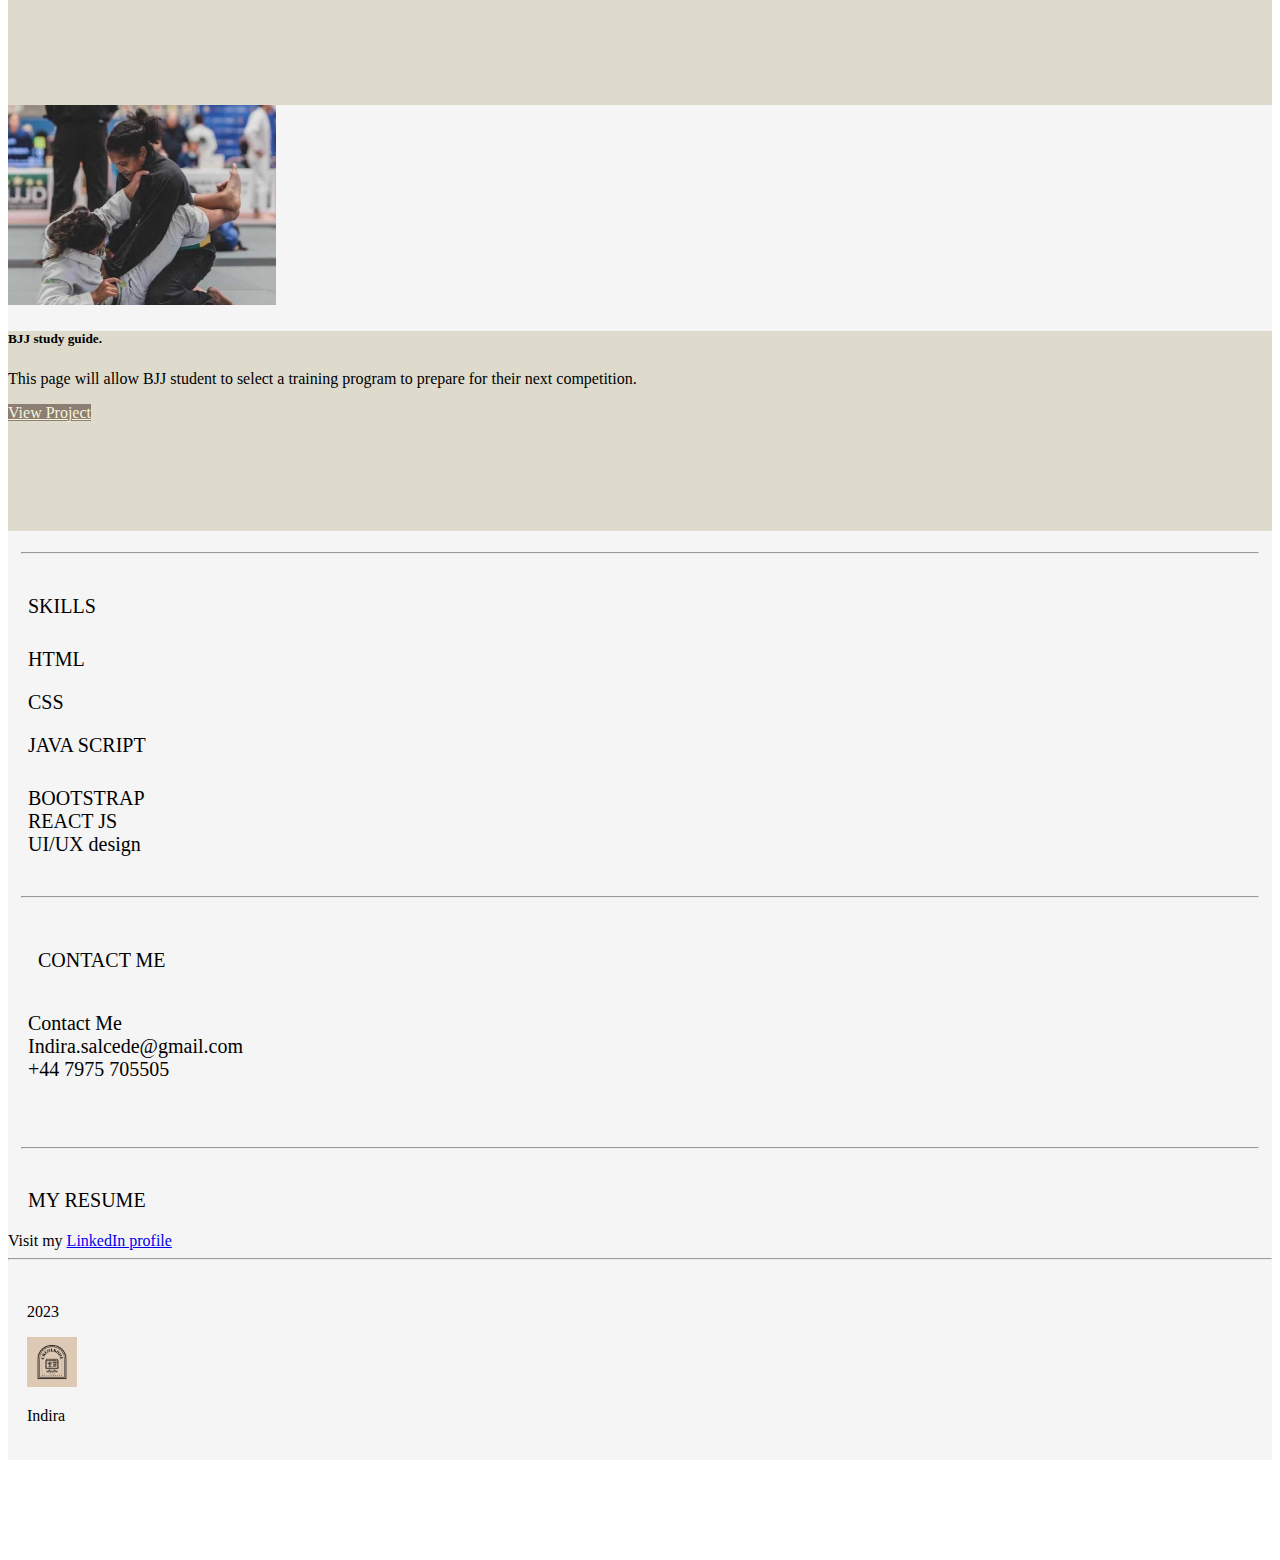
==== commit ffc06754: "add shadow effect to buttons" ====
--- a/index.html
+++ b/index.html
@@ -96,7 +96,7 @@
                     <div class="card-body d-flex flex-column">
                         <h5 class="card-title">Marketing agency</h5>
                         <p class="card-text">Make the webpage of this fictive marketing agency more accessible.</p>
-                        <a href="https://indira4978.github.io/Refactored_Horiseon_Week1/" class="btn">View Project</a><!-- add shadow effect on button/ card -->
+                        <a href="https://indira4978.github.io/Refactored_Horiseon_Week1/" class="btn shadow">View Project</a><!-- add shadow effect on button/ card -->
                     </div>
                 </div>
             </div>
@@ -106,7 +106,7 @@
                     <div class="card-body d-flex flex-column">
                         <h5 class="card-title">My portfolio</h5>
                         <p class="card-text">A simpple page created using CSS grids and flexbox.</p>
-                        <a href="https://indira4978.github.io/checkout_my_portfolio/" class="btn">View Project</a><!-- add shadow effect on button/ card -->
+                        <a href="https://indira4978.github.io/checkout_my_portfolio/" class="btn shadow">View Project</a><!-- add shadow effect on button/ card -->
                     </div>
                 </div>
             </div>
@@ -116,7 +116,7 @@
                     <div class="card-body d-flex flex-column">
                         <h5 class="card-title">Choose your adventure. </h5>
                         <p class="card-text">A simple medieval fantasy text based adventure game created with HTML, CSS and Java Script. CodeGirlsFirst.</p>
-                        <a href="https://codepen.io/indira-S/pen/jOXLPJL" class="btn">View Project</a><!-- add shadow effect on button/ card -->
+                        <a href="https://codepen.io/indira-S/pen/jOXLPJL" class="btn shadow">View Project</a><!-- add shadow effect on button/ card -->
                     </div>
                 </div>
             </div>
@@ -126,31 +126,31 @@
                     <div class="card-body d-flex flex-column">
                         <h5 class="card-title">BJJ study guide.</h5>
                         <p class="card-text">This page will allow BJJ student to select a training program to prepare for their next competition.</p>
-                        <a href="#" class="btn">View Project</a><!-- add shadow effect on button/ card -->
+                        <a href="#" class="btn shadow">View Project</a><!-- add shadow effect on button/ card -->
                     </div>
                 </div>
             </div>
         </div>
         <!--skills section -  List out the skills you expect to learn from the bootcamp -->
-        <div class="row justify-content-center blankspace">
-            <div class="col-lg-2 col-md-2 col-12"></div>
-            <div class="col-lg-8 col-md-8 col-12 text-center"><hr></div>
-            <div class="col-lg-2 col-md-2 col-12"></div>
-        </div>
-        <div class="row justify-content-center" id="work">
+        <div class="row text-center blankspace">
+            <div class="col-lg-2 col-md-2 col-12"></div>
+            <div class="col-lg-8 col-md-8 col-12 text-center"><hr></div>
+            <div class="col-lg-2 col-md-2 col-12"></div>
+        </div>
+        <div class="row text-center" id="skills">
             <div class="col-lg-2 col-md-2 col-12"></div>
             <div class="col-lg-8 col-md-8 col-12 text-center">SKILLS</div>
             <div class="col-lg-2 col-md-2 col-12"></div>
         </div>
-        <div class="row align-items-start" id="skills">
-            <div class="col-xl">Skills</div>
-            <div class="col-xl"><p>REACT JS</p></div>
-            <div class="col-xl">Skill 2</div>
-        </div>
-        <div class="row align-items-start4" id="skills">
-            <div class="col-xl"><p></p></div>
-            <div class="col-xl"><p>REACT JS</p></div>
-            <div class="col-xl">Skill 2</div>
+        <div class="row text-center" id="skills">
+            <div class="col-xl">HTML</div>
+            <div class="col-xl"><p>CSS</p></div>
+            <div class="col-xl">JAVA SCRIPT</div>
+        </div>
+        <div class="row text-center" id="skills">
+            <div class="col-xl">BOOTSTRAP</div>
+            <div class="col-xl">REACT JS</div>
+            <div class="col-xl">UI/UX design</div>
         </div>
         <div class="row justify-content-center blankspace">
             <div class="col-lg-2 col-md-2 col-12"></div>
@@ -158,17 +158,15 @@
             <div class="col-lg-2 col-md-2 col-12"></div>
         </div>
         <!--Contact Me section-->
-        <div class="row justify-content-center" id="work">
+        <div class="row text-center" id="work">
             <div class="col-lg-2 col-md-2 col-12"></div>
             <div class="col-lg-8 col-md-8 col-12 text-center">CONTACT ME</div>
             <div class="col-lg-2 col-md-2 col-12"></div>
         </div>
-        <div class="row mb-4" id="contactMe">
-            <!--first column smaller-->
-            <div class="col-xl">Contact Me</div><!--amend size as should be larger-->
-            <div class="col-xl"><p>Indira.salcede@gmail.com</p></div><!--amend size as should be larger-->
-            <div class="col-xl"><p>+44 7975 705505</p> </div><!--amend size as should be larger-->
-            <div class="col-xl"><a href="https://github.com/Indira4978">Check out my projects on GitHub</a></div><!--amend size as should be larger-->
+        <div class="row text-center" id="skills">
+            <div class="col-xl">Contact Me</div>
+            <div class="col-xl">Indira.salcede@gmail.com</div>
+            <div class="col-xl">+44 7975 705505</div>
         </div>
         <div class="row justify-content-center blankspace">
             <div class="col-lg-2 col-md-2 col-12"></div>
@@ -180,20 +178,20 @@
             <div class="col-lg-8 col-md-8 col-12 text-center"><hr></div>
             <div class="col-lg-2 col-md-2 col-12"></div>
         </div>
-            <div class="row justify-content-center" id="work">
+            <div class="row justify-content-center" id="myResume">
                 <div class="col-lg-2 col-md-2 col-12"></div>
                 <div class="col-lg-8 col-md-8 col-12 text-center">MY RESUME</div>
                 <div class="col-lg-2 col-md-2 col-12"></div>
             </div>
         <!--Resume section-->
-        <div class="row justify-content-center" id="work">
+        <div class="row justify-content-center">
             <div class="col-lg-2 col-md-2 col-12"></div>
             <div class="col-lg-8 col-md-8 col-12 text-center">Visit my <a href="www.linkedin.com/in/indira-salcede-63a16b38">LinkedIn profile</a></div>
             <div class="col-lg-2 col-md-2 col-12"></div>
         </div>
         <div><hr></div>
         <!--Footer section-->
-        <div class="container-fluid footer" id="myResume">
+        <div class="container-fluid footer">
             <div class="row gx-4">
                 <div class="col  d-flex justify-content-center"><p>2023</p></div>
                 <div class="col  d-flex justify-content-center"><img src="./css/images/Logo.png" width="50" height="50"></div>
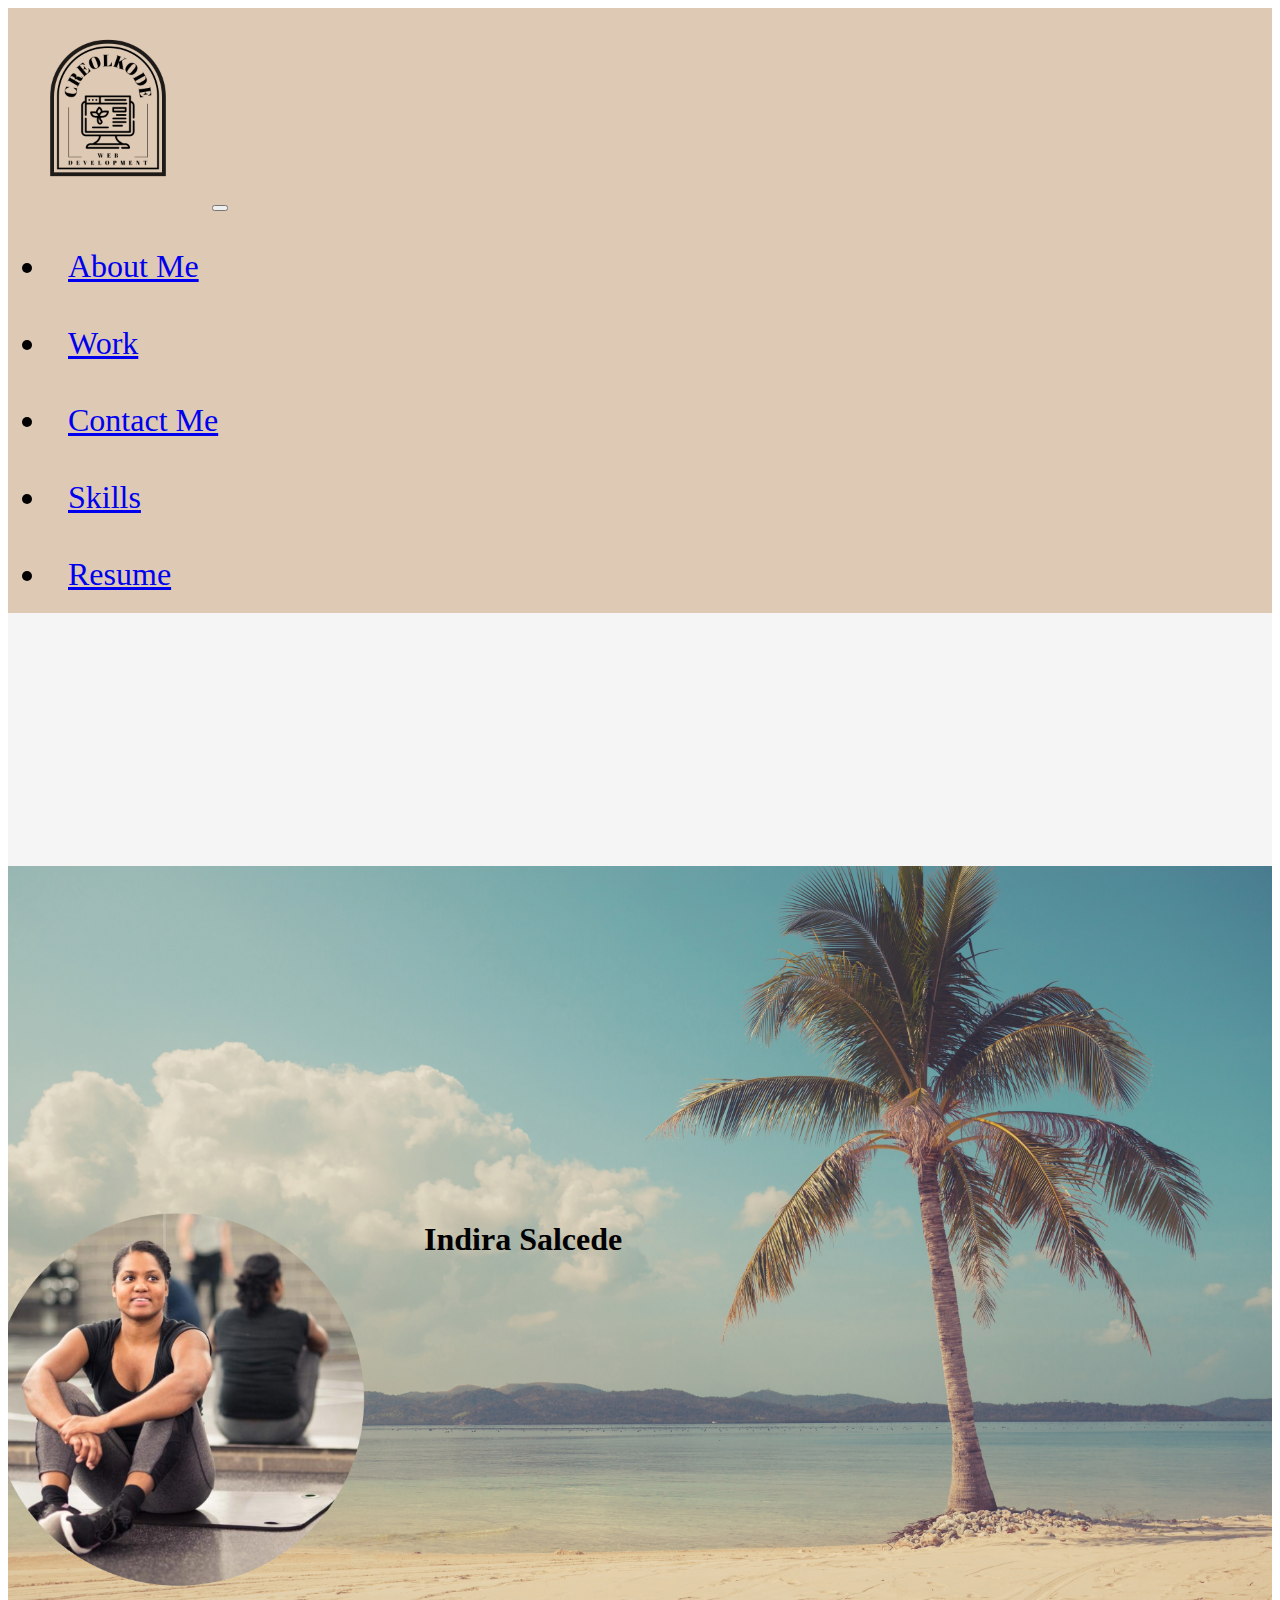
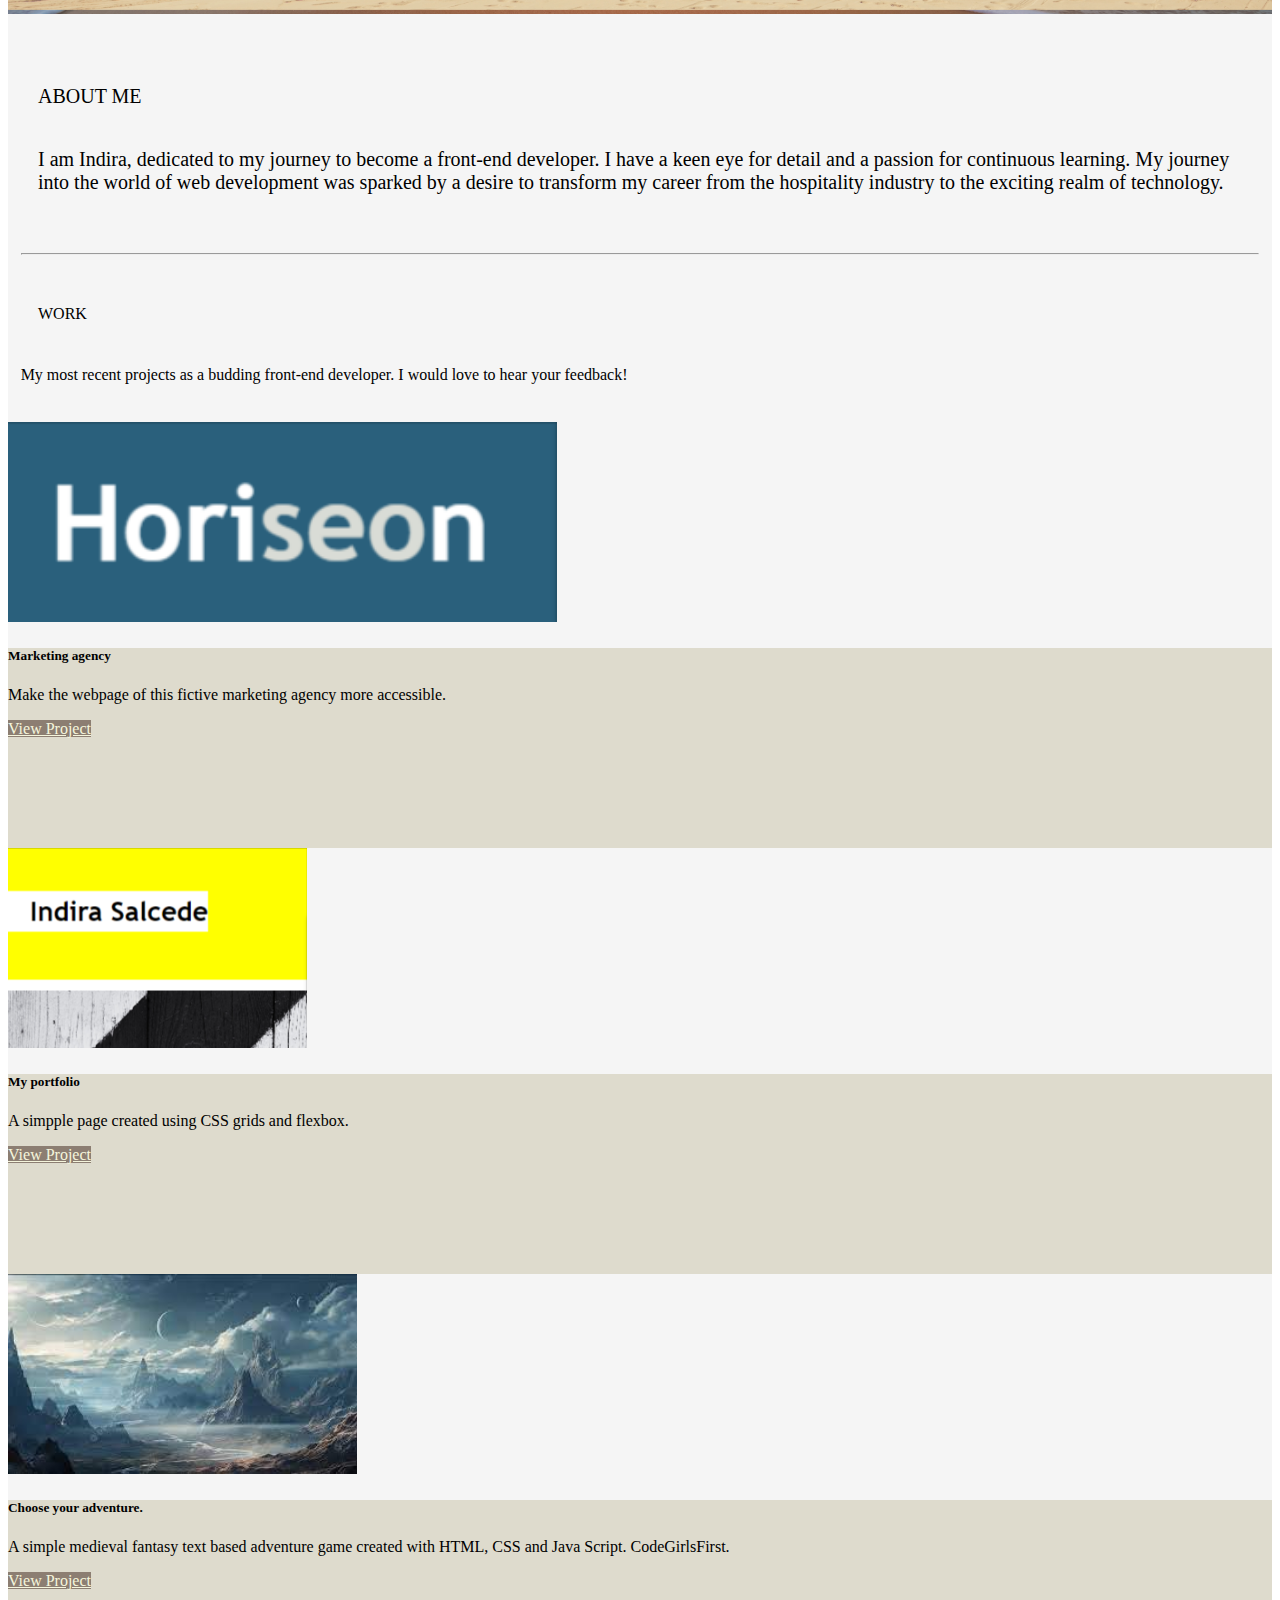
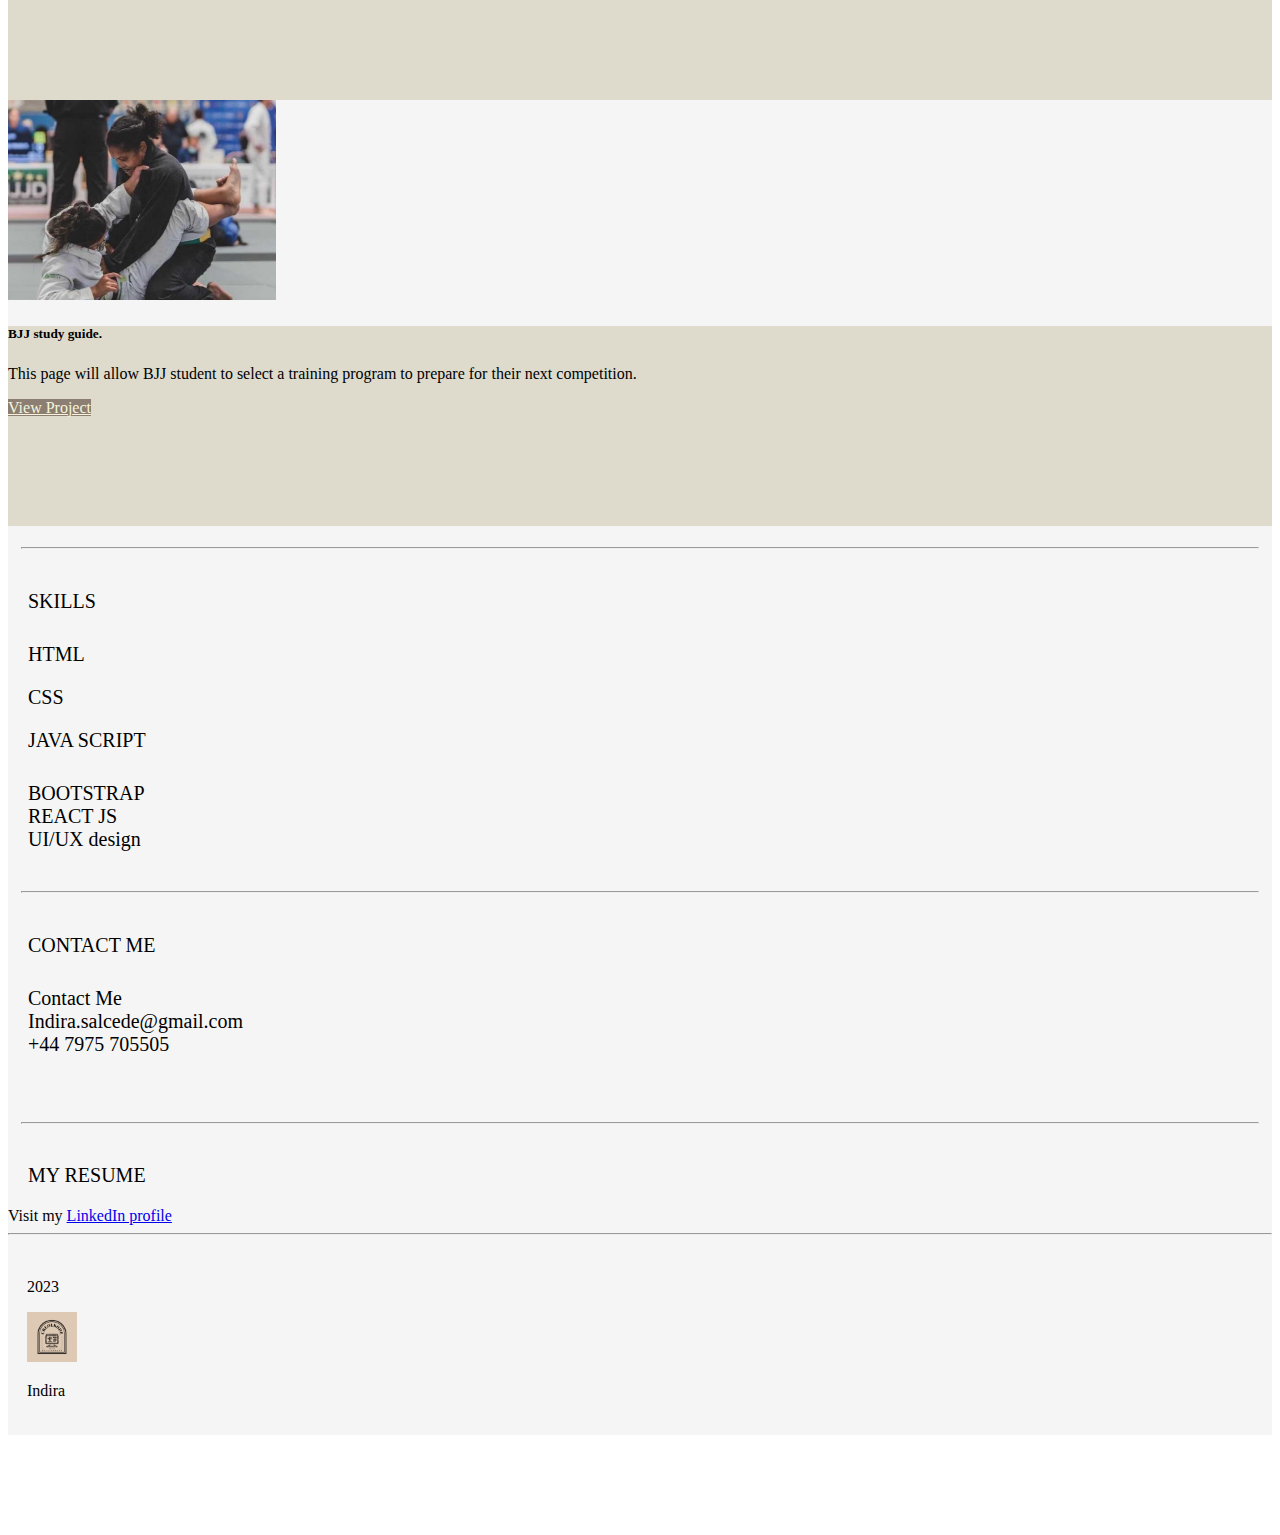
==== commit b8529ce1: "adds READ ME file to repository" ====
--- a/index.html
+++ b/index.html
@@ -158,7 +158,7 @@
             <div class="col-lg-2 col-md-2 col-12"></div>
         </div>
         <!--Contact Me section-->
-        <div class="row text-center" id="work">
+        <div class="row text-center" id="contactMe">
             <div class="col-lg-2 col-md-2 col-12"></div>
             <div class="col-lg-8 col-md-8 col-12 text-center">CONTACT ME</div>
             <div class="col-lg-2 col-md-2 col-12"></div>
--- a/css/style.css
+++ b/css/style.css
@@ -1,8 +1,6 @@
 body {
     margin-bottom: 100px;
 }
-
-
 
 .container-lg {
     background-color: whitesmoke;
@@ -18,7 +16,6 @@
 
 }
 
-
 .jumbotron {
     margin-top: 20%;
     padding: 25%;
@@ -29,7 +26,6 @@
     background-size: cover;
     position: relative;
 }
-
 
 .display-4 {
     padding-left: 100px;
@@ -48,22 +44,9 @@
     font-size: 20px;
 }
 
-#aboutMe-content {
-    align-items: baseline;
-}
-
-
 #work {
     margin:20px;
-    padding: 10px;
-    font-size: 20px;
-
-}
-
-
-#blankWork {
-    margin: 20px;
-    padding: 10px;
+    padding: 10px;s
     font-size: 20px;
 
 }
@@ -102,11 +85,15 @@
 }
 
 .btn {
-    /* position: fixed bottom; */
     background-color: #8C7E72;
     color: beige;
+
 }
 
+.btn:hover{
+    transition: box-shadow 0.3s;
+    box-shadow: 5px 5px 10px #8C7E72;
+}
 .footer {
     padding: 1.5%;
 }